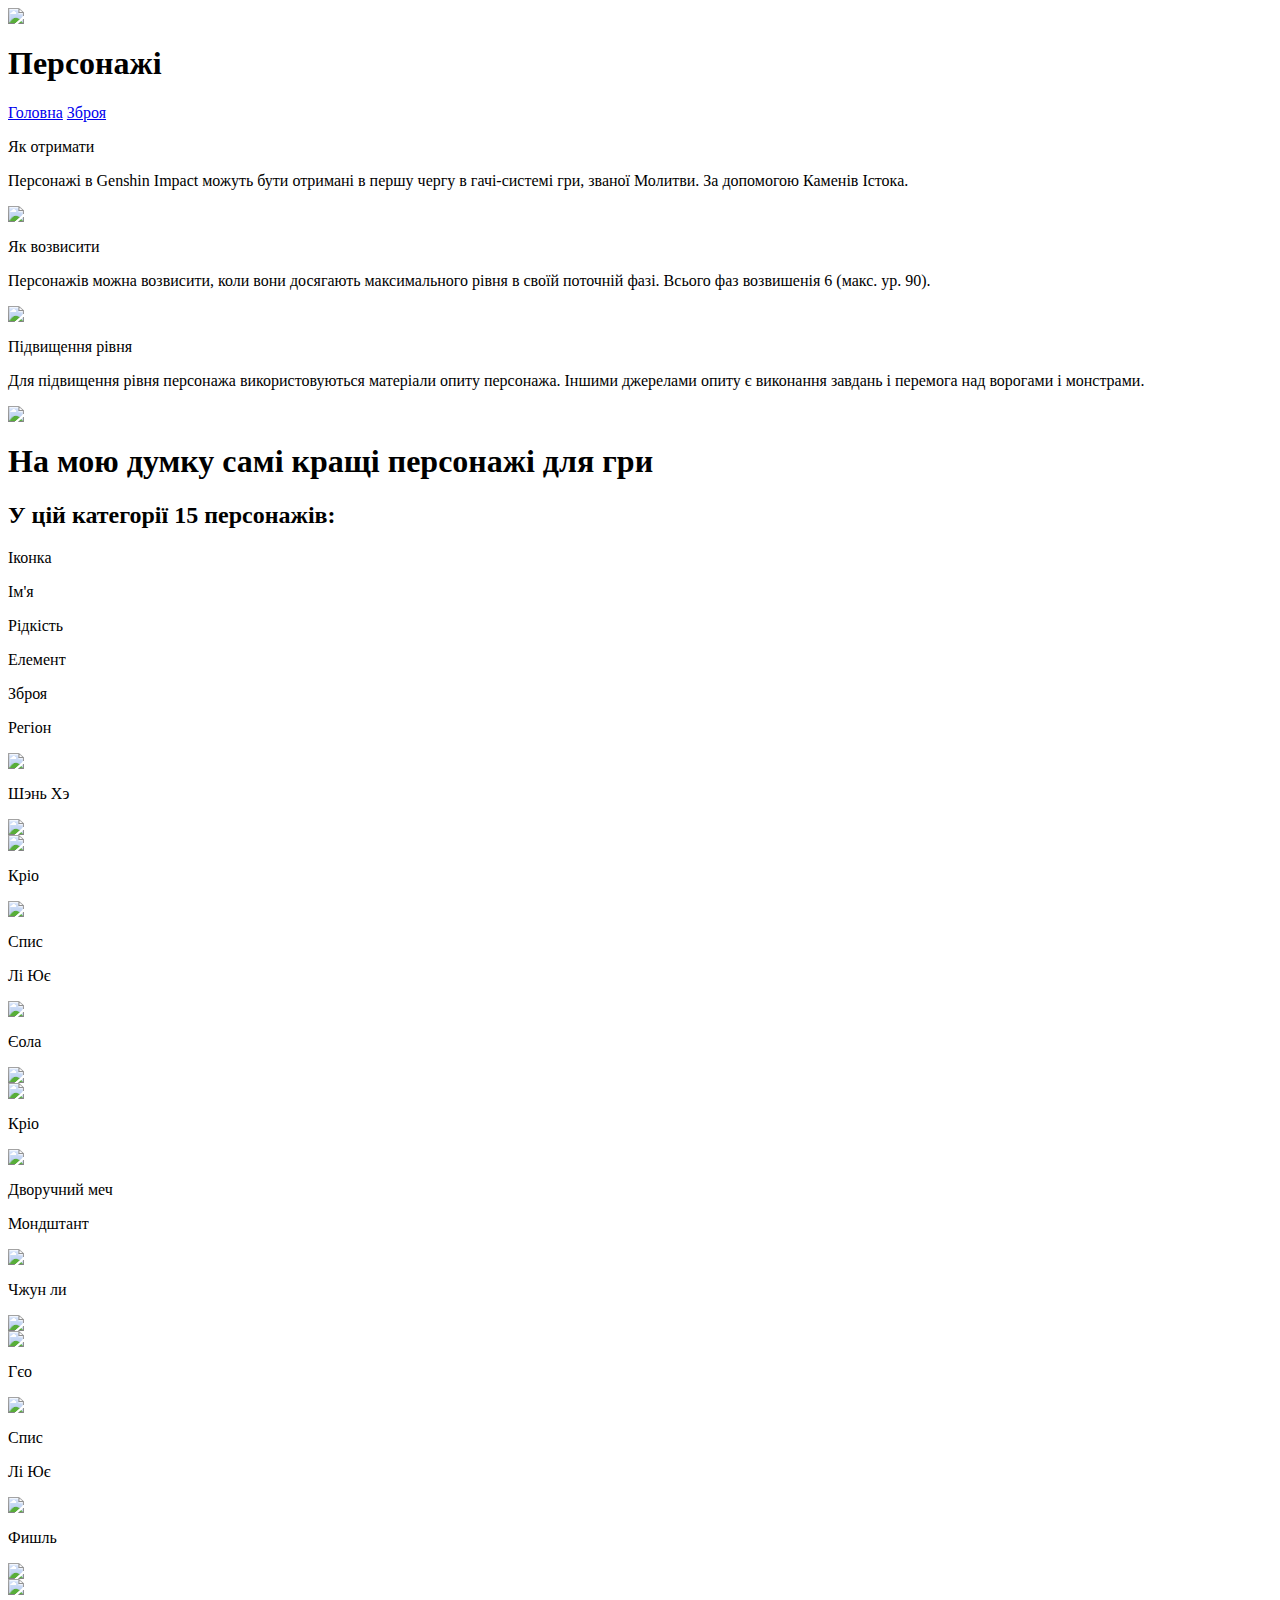
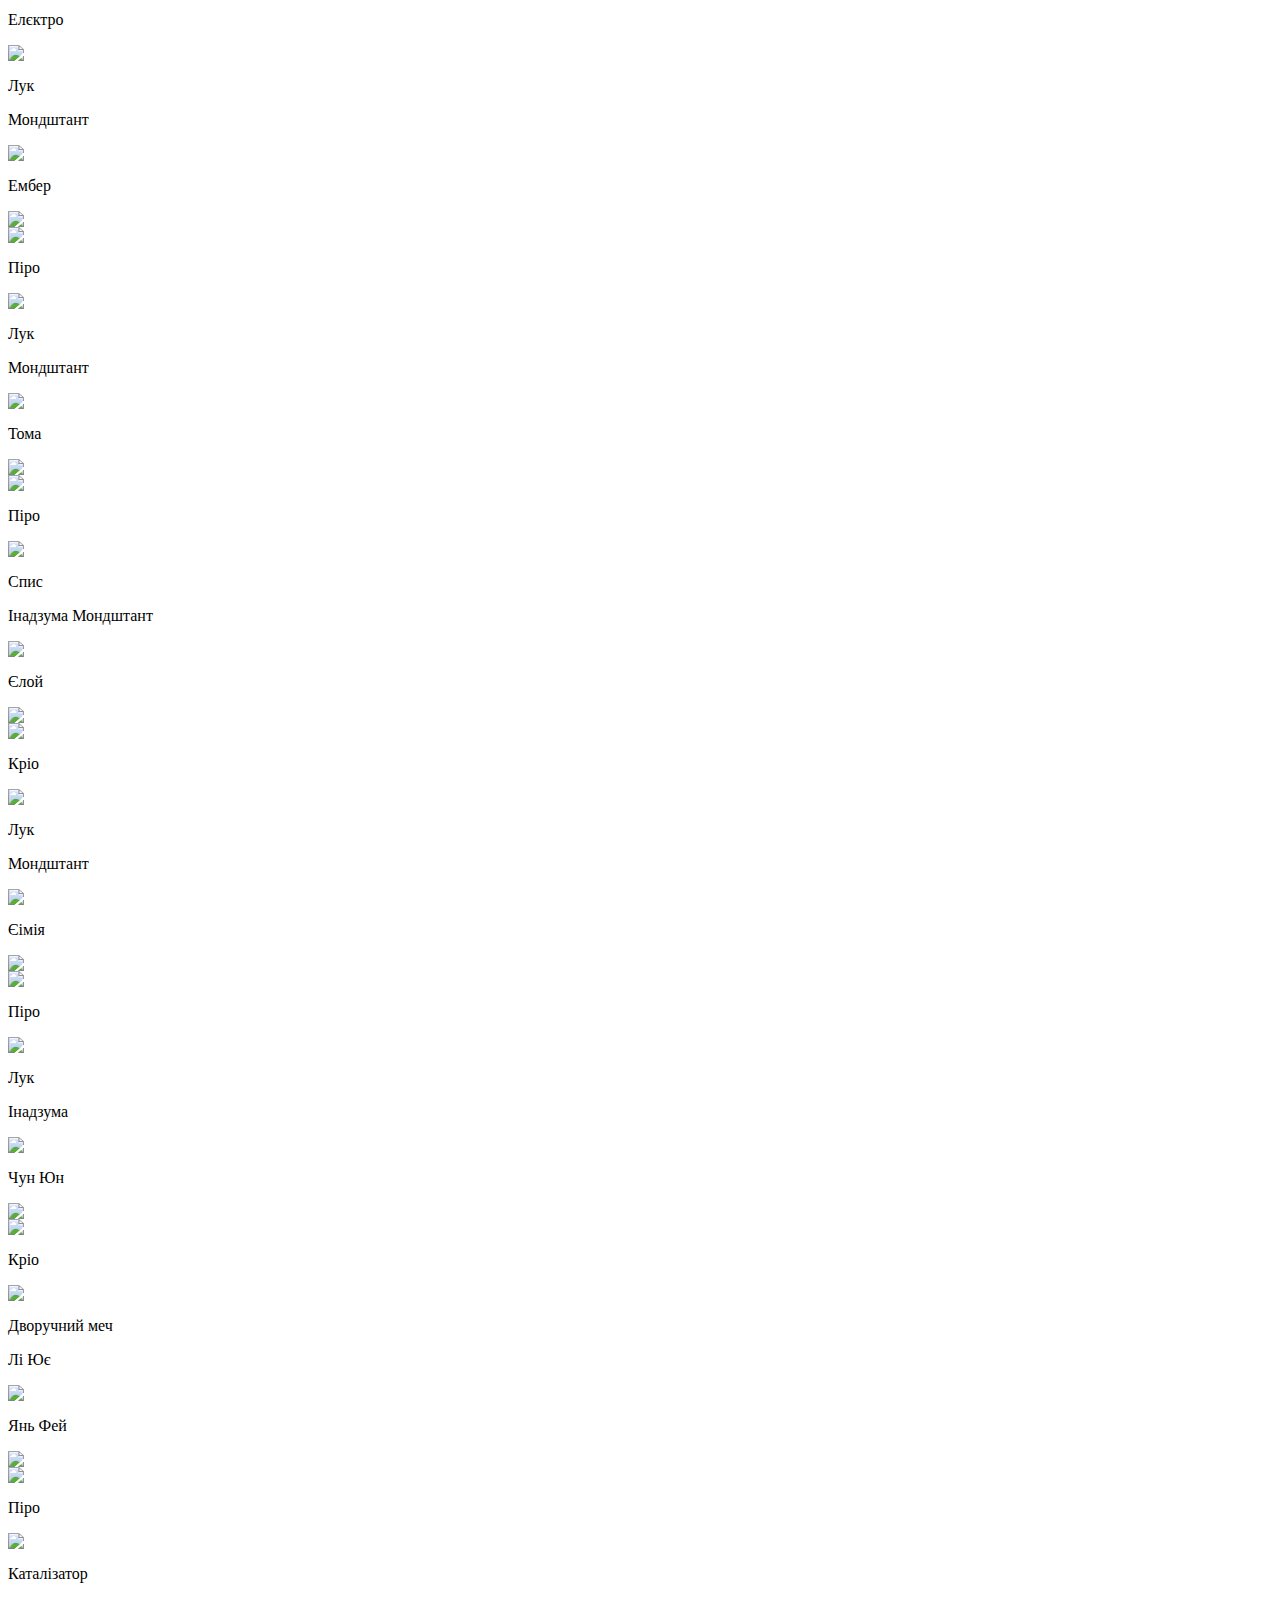
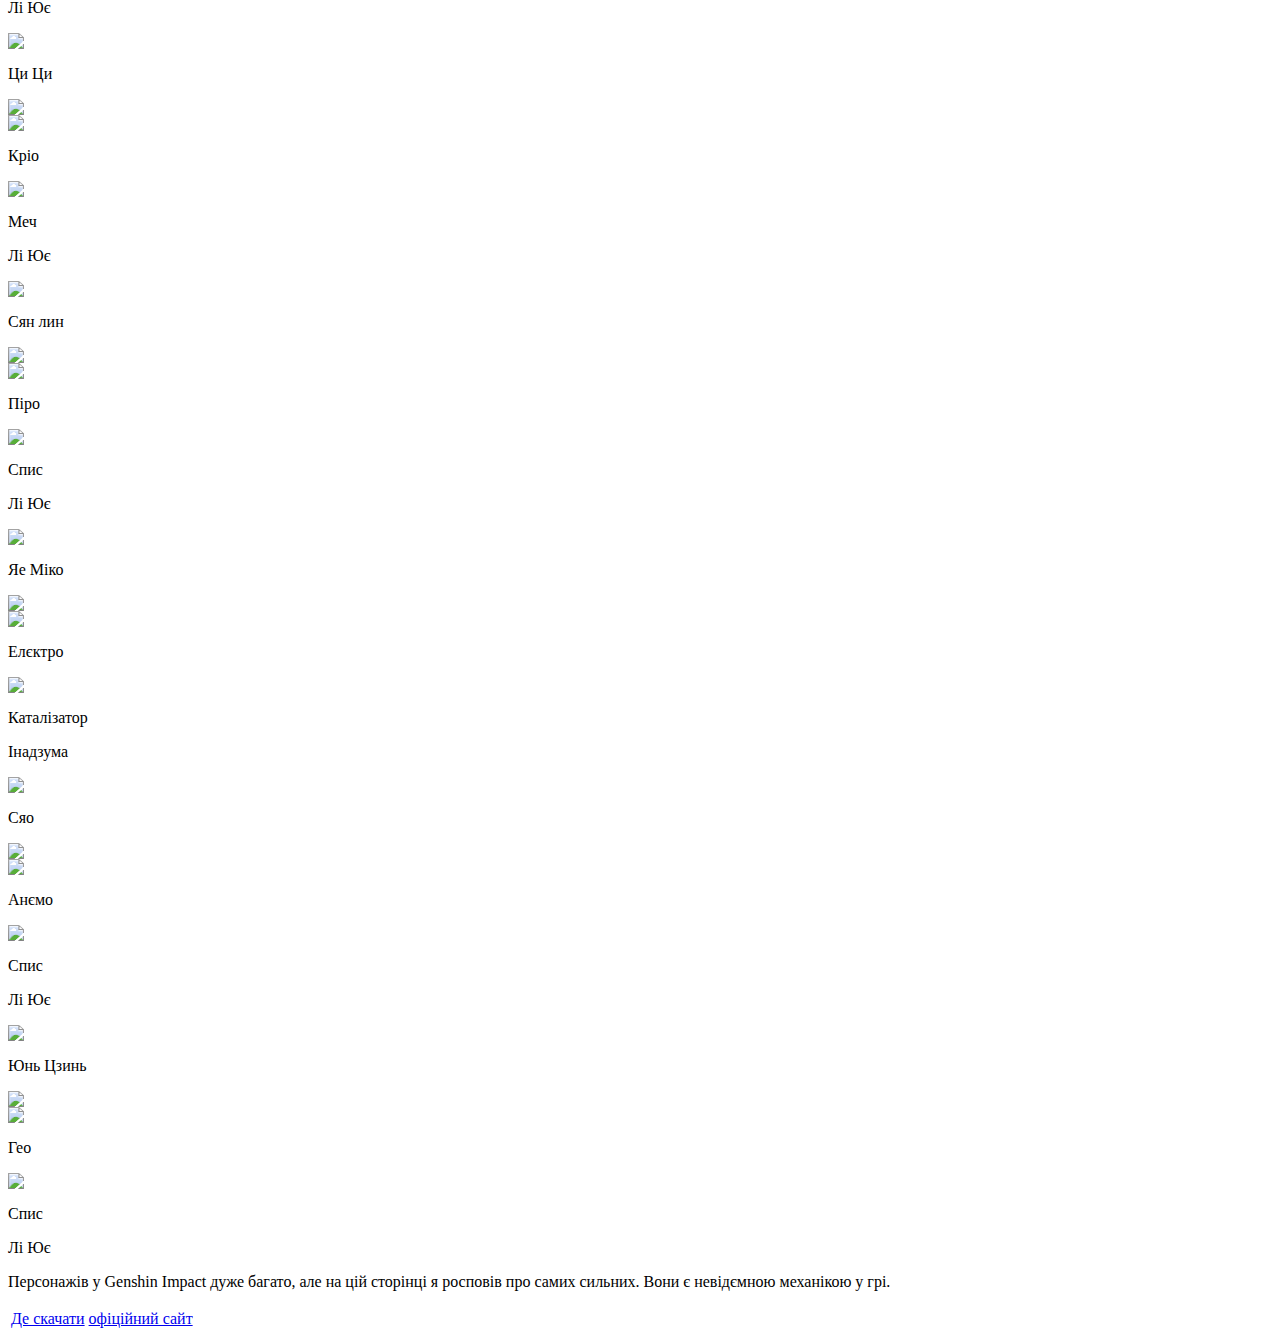
==== index_p.html @ d6f35e0d "Update index_p.html" ====
<html>
    <head>
            <title>Genshin Impact (Персонажі)</title>
            <link rel="stylesheet"href="style.css"/>
    </head>
    <body>
        <header>
                
                <img class="genshin" src="https://drive.google.com/uc?export=veiw&id=1p4ZUdVtTkHJsbQ8g5_24UqcxrIvknkLV">
                <h1 class="one1">
                    Персонажі
                </h1>
                <nav>
                    <a class="first" href="index.html">Головна</a>
                    <a class="second" href="index_z.html">Зброя</a>
                </nav>
                <section>
                        <article>
                <p class="p1">
                     Як отримати   
                </p>
                <p>     
                        Персонажі в Genshin Impact можуть бути отримані в першу чергу в гачі-системі гри, званої Молитви. За допомогою Каменів Істока.
                </p> 
                <img class="abob1" src="https://drive.google.com/uc?export=veiw&id=17YSU_qwXMOiRhlnSc8pZ1uRuV0LFJIcR">
        </article>
        <article>
                <p class="p2">
                    Як возвисити
                </p>
                <p>
                        Персонажів можна возвисити, коли вони досягають максимального рівня в своїй поточній фазі. Всього фаз возвишенія 6 (макс. ур. 90).
                </p>
                <img class="abob2" src="https://drive.google.com/uc?export=veiw&id=1kCzkqZMKEmtB1D2wuMgNe4cEnUPHq1lF">
        </article>
        <article>
                <p class="p3">
                        Підвищення рівня
                <p>
                        
                        Для підвищення рівня персонажа використовуються матеріали опиту персонажа. Іншими джерелами опиту є виконання завдань і перемога над ворогами і монстрами.
                </p>
                <img class="abob3" src="https://drive.google.com/uc?export=veiw&id=1jlx1Q8W-4GUaXt1lC5eJy2vMBvVUrsi8">
        </article>
        </section>
        </header>
        <main>
                <h1 class="h1">
                        На мою думку самі кращі персонажі для гри
                </h1>
                <h2>
                        У цій категорії 15 персонажів:
                </h2>
                <section class="onetwo">
                    <article>
                        <p class="boom1">
                            Іконка
                        </p>
                    </article>
                    <article>
                            <p class="boom2">
                                Ім'я
                            </p>
                        </article>
                        <article>
                                <p class="boom3">
                                    Рідкість
                                </p>
                            </article>
                            <article>
                                    <p class="boom4">
                                        Елемент
                                    </p>
                                </article>
                                <article>
                                        <p class="boom5">
                                            Зброя
                                        </p>
                                    </article>
                                    <article>
                                            <p class="boom6">
                                                Регіон
                                            </p>
                                        </article>
                </section>
                <section>
                    <article class="article1">
                        <img class="img1" src="https://drive.google.com/uc?export=veiw&id=1aKARiVFKELa47JCKua1QG9Shp4vJ0HCd">
                    </article>
                    <article class="article2">
                        <p class="text1">
                                Шэнь Хэ
                        </p>
                        </article>
                        <article class="article3">
                            <img class="img2" src="https://drive.google.com/uc?export=veiw&id=1CC1ENBjKKXfKJ4lS-BvY6xwUg_LiwcNk">
                            </article>
                            <article class="article4">
                                <img class="img3" src="https://drive.google.com/uc?export=veiw&id=13_Fn3rcXTz1vGnaLEDtFy23VfFHHt6nj">
                                <p class="text2">
                                        Кріо
                                </p>
                                </article>
                                <article class="article5">
                                    <img class="img4" src="https://drive.google.com/uc?export=veiw&id=1qRRYfTU_uJmHgDGOxeXbNxKUTwKBGj9Q">
                                    <p class="text3">
                                            Спис
                                    </p>
                                    </article>
                                    <article class="article6">
                                        <p class="text4">
                                                Лі Ює
                                        </p>
                                        </article>
                </section>
                <section>
                        <article class="article1">
                            <img class="img1" src="https://drive.google.com/uc?export=veiw&id=1DMVlZSMjH-RB1jYyM2caC46m2xD_fflL">
                        </article>
                        <article class="article2">
                            <p class="text1">
                                    Єола
                            </p>
                            </article>
                            <article class="article3">
                                <img class="img2" src="https://drive.google.com/uc?export=veiw&id=1CC1ENBjKKXfKJ4lS-BvY6xwUg_LiwcNk">
                                </article>
                                <article class="article4">
                                    <img class="img3" src="https://drive.google.com/uc?export=veiw&id=13_Fn3rcXTz1vGnaLEDtFy23VfFHHt6nj">
                                    <p class="text2">
                                            Кріо
                                    </p>
                                    </article>
                                    <article class="article9">
                                        <img class="img4" src="https://drive.google.com/uc?export=veiw&id=1v-urnw-0d28KAWF14zaL5YX9cW_Vx82z">
                                        <p class="text3">
                                                Дворучний меч
                                        </p>
                                        </article>
                                        <article class="article10">
                                            <p class="text45">
                                                    Мондштант
                                            </p>
                                            </article>
                    </section>
                    <section>
                            <article class="article1">
                                <img class="img1" src="https://drive.google.com/uc?export=veiw&id=15iijq3sIo5VD7zujpVK4lnM7uK4fL4ef">
                            </article>
                            <article class="article2">
                                <p class="text1">
                                        Чжун ли
                                </p>
                                </article>
                                <article class="article3">
                                    <img class="img2" src="https://drive.google.com/uc?export=veiw&id=1CC1ENBjKKXfKJ4lS-BvY6xwUg_LiwcNk">
                                    </article>
                                    <article class="article4">
                                        <img class="img3" src="https://drive.google.com/uc?export=veiw&id=1Z67B91KYCeiCYyIN9i8FyOoZDBbpiy00">
                                        <p class="text2">
                                                Гєо
                                        </p>
                                        </article>
                                        <article class="article5">
                                            <img class="img4" src="https://drive.google.com/uc?export=veiw&id=1qRRYfTU_uJmHgDGOxeXbNxKUTwKBGj9Q">
                                            <p class="text3">
                                                    Спис
                                            </p>
                                            </article>
                                            <article class="article6">
                                                <p class="text4">
                                                        Лі Ює
                                                </p>
                                                </article>
                </section>
                <section>
                        <article class="article1">
                            <img class="img1" src="https://drive.google.com/uc?export=veiw&id=1jPyaniiPyn87b4rUn7e2YRocAq_PLyCi">
                        </article>
                        <article class="article2">
                            <p class="text1">
                                    Фишль
                            </p>
                            </article>
                            <article class="article3">
                                <img class="img2" src="https://drive.google.com/uc?export=veiw&id=1xSxVjs7siPWURUxGlCOcQBkL05YX86he">
                                </article>
                                <article class="article4">
                                    <img class="img3" src="https://drive.google.com/uc?export=veiw&id=1UJA-p5UUSyyxwsPmflFkbO9WwuUjkBzm">
                                    <p class="text2">
                                            Елєктро
                                    </p>
                                    </article>
                                    <article class="article5">
                                        <img class="img4" src="https://drive.google.com/uc?export=veiw&id=1hSRAPPsU1GNkerDhA7kmOIO0X73YU4g0">
                                        <p class="text3">
                                                Лук
                                        </p>
                                        </article>
                                        <article class="article6">
                                            <p class="text4">
                                                    Мондштант
                                            </p>
                                            </article>
                    </section>
                    <section>
                            <article class="article1">
                                <img class="img1" src="https://drive.google.com/uc?export=veiw&id=1eqRwQH5YqpnDKKGCw5aTbWJulQO2hLyl">
                            </article>
                            <article class="article2">
                                <p class="text1">
                                        Ембер
                                </p>
                                </article>
                                <article class="article3">
                                    <img class="img2" src="https://drive.google.com/uc?export=veiw&id=1xSxVjs7siPWURUxGlCOcQBkL05YX86he">
                                    </article>
                                    <article class="article4">
                                        <img class="img3" src="https://drive.google.com/uc?export=veiw&id=1Thfypl9hOpvKMbD3Hr1mkHpaxERgIFSz">
                                        <p class="text2">
                                                Піро
                                        </p>
                                        </article>
                                        <article class="article5">
                                            <img class="img4" src="https://drive.google.com/uc?export=veiw&id=1hSRAPPsU1GNkerDhA7kmOIO0X73YU4g0">
                                            <p class="text3">
                                                    Лук
                                            </p>
                                            </article>
                                            <article class="article6">
                                                <p class="text4">
                                                        Мондштант
                                                </p>
                                                </article>
                        </section>
                        <section>
                                <article class="article1">
                                    <img class="img1" src="https://drive.google.com/uc?export=veiw&id=1fgbpzkAmJNpz8CeEP0RR0LRYRJ-qF8_6">
                                </article>
                                <article class="article2">
                                    <p class="text1">
                                            Тома
                                    </p>
                                    </article>
                                    <article class="article3">
                                        <img class="img2" src="https://drive.google.com/uc?export=veiw&id=1xSxVjs7siPWURUxGlCOcQBkL05YX86he">
                                        </article>
                                        <article class="article4">
                                            <img class="img3" src="https://drive.google.com/uc?export=veiw&id=1Thfypl9hOpvKMbD3Hr1mkHpaxERgIFSz">
                                            <p class="text2">
                                                    Піро
                                            </p>
                                            </article>
                                            <article class="article15">
                                                <img class="img4" src="https://drive.google.com/uc?export=veiw&id=1qRRYfTU_uJmHgDGOxeXbNxKUTwKBGj9Q">
                                                <p class="text312">
                                                        Спис
                                                </p>
                                                </article>
                                                <article class="article6">
                                                    <p class="text4">
                                                            Інадзума
                                                            Мондштант
                                                    </p>
                                                    </article>
                            </section>
                            <section>
                                    <article class="article1">
                                        <img class="img1" src="https://drive.google.com/uc?export=veiw&id=1drxln36iXXp9gABwY4Z_szkx6lStShpi">
                                    </article>
                                    <article class="article2">
                                        <p class="text1">
                                            Єлой
                                        </p>
                                        </article>
                                        <article class="article3">
                                            <img class="img2" src="https://drive.google.com/uc?export=veiw&id=1CC1ENBjKKXfKJ4lS-BvY6xwUg_LiwcNk">
                                            </article>
                                            <article class="article4">
                                                <img class="img3" src="https://drive.google.com/uc?export=veiw&id=13_Fn3rcXTz1vGnaLEDtFy23VfFHHt6nj">
                                                <p class="text2">
                                                        Кріо
                                                </p>
                                                </article>
                                                <article class="article5">
                                                    <img class="img4" src="https://drive.google.com/uc?export=veiw&id=1hSRAPPsU1GNkerDhA7kmOIO0X73YU4g0">
                                                    <p class="text3">
                                                            Лук
                                                    </p>
                                                    </article>
                                                    <article class="article6">
                                                        <p class="text4">
                                                                Мондштант
                                                        </p>
                                                        </article>
                                </section>
                                <section>
                                        <article class="article1">
                                            <img class="img1" src="https://drive.google.com/uc?export=veiw&id=1MTKitHP7m8shYie7GR4qBbg2Rui4x1yu">
                                        </article>
                                        <article class="article2">
                                            <p class="text1">
                                                    Єімія
                                            </p>
                                            </article>
                                            <article class="article3">
                                                <img class="img2" src="https://drive.google.com/uc?export=veiw&id=1CC1ENBjKKXfKJ4lS-BvY6xwUg_LiwcNk">
                                                </article>
                                                <article class="article4">
                                                    <img class="img3" src="https://drive.google.com/uc?export=veiw&id=1Thfypl9hOpvKMbD3Hr1mkHpaxERgIFSz">
                                                    <p class="text2">
                                                            Піро
                                                    </p>
                                                    </article>
                                                    <article class="article5">
                                                        <img class="img4" src="https://drive.google.com/uc?export=veiw&id=1hSRAPPsU1GNkerDhA7kmOIO0X73YU4g0">
                                                        <p class="text3">
                                                                Лук
                                                        </p>
                                                        </article>
                                                        <article class="article6">
                                                            <p class="text4">
                                                                    Інадзума
                                                            </p>
                                                            </article>
                                    </section>
                                    <section>
                                            <article class="article1">
                                                <img class="img1" src="https://drive.google.com/uc?export=veiw&id=1ha08qmJ3ect6Olwp9mV-zCX3o7lh_CSu">
                                            </article>
                                            <article class="article2">
                                                <p class="text1">
                                                        Чун Юн
                                                </p>
                                                </article>
                                                <article class="article3">
                                                    <img class="img2" src="https://drive.google.com/uc?export=veiw&id=1xSxVjs7siPWURUxGlCOcQBkL05YX86he">
                                                    </article>
                                                    <article class="article4">
                                                        <img class="img3" src="https://drive.google.com/uc?export=veiw&id=13_Fn3rcXTz1vGnaLEDtFy23VfFHHt6nj">
                                                        <p class="text2">
                                                                Кріо
                                                        </p>
                                                        </article>
                                                        <article class="article9">
                                                            <img class="img4" src="https://drive.google.com/uc?export=veiw&id=1v-urnw-0d28KAWF14zaL5YX9cW_Vx82z">
                                                            <p class="text3">
                                                                    Дворучний меч
                                                            </p>
                                                            </article>
                                                            <article class="article10">
                                                                <p class="text45">
                                                                        Лі Ює
                                                                </p>
                                                                </article>
                                        </section>
                                        <section class="none">
                                                <article class="article1">
                                                    <img class="img1121" src="https://drive.google.com/uc?export=veiw&id=1SEBe-6OLs7m5HNI0YUCZ1ohyMShi0RQr">
                                                </article>
                                                <article class="article2">
                                                    <p class="text1">
                                                            Янь Фей
                                                    </p>
                                                    </article>
                                                    <article class="article3">
                                                        <img class="img22" src="https://drive.google.com/uc?export=veiw&id=1xSxVjs7siPWURUxGlCOcQBkL05YX86he">
                                                        </article>
                                                        <article class="article4">
                                                            <img class="img32" src="https://drive.google.com/uc?export=veiw&id=1Thfypl9hOpvKMbD3Hr1mkHpaxERgIFSz">
                                                            <p class="text2">
                                                                    Піро
                                                            </p>
                                                            </article>
                                                            <article class="article5">
                                                                <img class="img42" src="https://drive.google.com/uc?export=veiw&id=1hqYBwZ6wr1DgsBfiE1qyW9u0QIq3PXQa">
                                                                <p class="text3">
                                                                        Каталізатор
                                                                </p>
                                                                </article>
                                                                <article class="article6">
                                                                    <p class="text4">
                                                                            Лі Ює
                                                                    </p>
                                                                    </article>
                                            </section>
                                            <section>
                                                    <article class="article1">
                                                        <img class="img1" src="https://drive.google.com/uc?export=veiw&id=1f6WIOq35FYFtoaq60iZ4LuqDo3-9dFLF">
                                                    </article>
                                                    <article class="article2">
                                                        <p class="text1">
                                                                Ци Ци
                                                        </p>
                                                        </article>
                                                        <article class="article3">
                                                            <img class="img2" src="https://drive.google.com/uc?export=veiw&id=1CC1ENBjKKXfKJ4lS-BvY6xwUg_LiwcNk">
                                                            </article>
                                                            <article class="article4">
                                                                <img class="img3" src="https://drive.google.com/uc?export=veiw&id=13_Fn3rcXTz1vGnaLEDtFy23VfFHHt6nj">
                                                                <p class="text2">
                                                                        Кріо
                                                                </p>
                                                                </article>
                                                                <article class="article5">
                                                                    <img class="img4" src="https://drive.google.com/uc?export=veiw&id=1ZpqfYDKhBV0AtejqmOPBpYu8qi4iupUk">
                                                                    <p class="text13">
                                                                            Меч
                                                                    </p>
                                                                    </article>
                                                                    <article class="article6">
                                                                        <p class="text4">
                                                                                Лі Ює
                                                                        </p>
                                                                        </article>
                                                </section>
                                                <section>
                                                        <article class="article1">
                                                            <img class="img1" src="https://drive.google.com/uc?export=veiw&id=1c21NHjqqjS7vX_1iZSgXMwJzGtSagDj2">
                                                        </article>
                                                        <article class="article2">
                                                            <p class="text1">
                                                                    Сян лин
                                                            </p>
                                                            </article>
                                                            <article class="article3">
                                                                <img class="img2" src="https://drive.google.com/uc?export=veiw&id=1xSxVjs7siPWURUxGlCOcQBkL05YX86he">
                                                                </article>
                                                                <article class="article4">
                                                                    <img class="img3" src="https://drive.google.com/uc?export=veiw&id=1Thfypl9hOpvKMbD3Hr1mkHpaxERgIFSz">
                                                                    <p class="text2">
                                                                            Піро
                                                                    </p>
                                                                    </article>
                                                                    <article class="article5">
                                                                        <img class="img4" src="https://drive.google.com/uc?export=veiw&id=1qRRYfTU_uJmHgDGOxeXbNxKUTwKBGj9Q">
                                                                        <p class="text3">
                                                                                Спис
                                                                        </p>
                                                                        </article>
                                                                        <article class="article6">
                                                                            <p class="text4">
                                                                                    Лі Ює
                                                                            </p>
                                                                            </article>
                                                    </section>
                                                    <section class="none">
                                                            <article class="article112">
                                                                <img class="img112" src="https://drive.google.com/uc?export=veiw&id=1nsBV74Ogon3sZL3NWwvqeqepCgQQoesP">
                                                            </article>
                                                            <article class="article2">
                                                                <p class="text1">
                                                                        Яе Міко
                                                                </p>
                                                                </article>
                                                                <article class="article3">
                                                                    <img class="img22" src="https://drive.google.com/uc?export=veiw&id=1CC1ENBjKKXfKJ4lS-BvY6xwUg_LiwcNk">
                                                                    </article>
                                                                    <article class="article4">
                                                                        <img class="img32" src="https://drive.google.com/uc?export=veiw&id=1UJA-p5UUSyyxwsPmflFkbO9WwuUjkBzm">
                                                                        <p class="text2">
                                                                                Елєктро
                                                                        </p>
                                                                        </article>
                                                                        <article class="article5">
                                                                            <img class="img42" src="https://drive.google.com/uc?export=veiw&id=1hqYBwZ6wr1DgsBfiE1qyW9u0QIq3PXQa">
                                                                            <p class="text3">
                                                                                    Каталізатор
                                                                            </p>
                                                                            </article>
                                                                            <article class="article6">
                                                                                <p class="text4">
                                                                                        Інадзума
                                                                                </p>
                                                                                </article>
                                                        </section>
                                                        <section>
                                                                <article class="article1">
                                                                    <img class="img1" src="https://drive.google.com/uc?export=veiw&id=1QN9YK8LrwKrmUxyvHdm0mmO7fzRRHixd">
                                                                </article>
                                                                <article class="article2">
                                                                    <p class="text1">
                                                                            Сяо
                                                                    </p>
                                                                    </article>
                                                                    <article class="article3">
                                                                        <img class="img2" src="https://drive.google.com/uc?export=veiw&id=1CC1ENBjKKXfKJ4lS-BvY6xwUg_LiwcNk">
                                                                        </article>
                                                                        <article class="article4">
                                                                            <img class="img3" src="https://drive.google.com/uc?export=veiw&id=1vC9ttYeVOeE7Lzb4q6o76ls0vcIGdB6w">
                                                                            <p class="text2">
                                                                                    Анємо
                                                                            </p>
                                                                            </article>
                                                                            <article class="article5">
                                                                                <img class="img4" src="https://drive.google.com/uc?export=veiw&id=1qRRYfTU_uJmHgDGOxeXbNxKUTwKBGj9Q">
                                                                                <p class="text3">
                                                                                        Спис
                                                                                </p>
                                                                                </article>
                                                                                <article class="article6">
                                                                                    <p class="text4">
                                                                                            Лі Ює
                                                                                    </p>
                                                                                    </article>
                                                            </section>
                                                            <section>
                                                                    <article class="article1">
                                                                        <img class="img1" src="https://drive.google.com/uc?export=veiw&id=1XonlRFhL0Kn9SwpVzdub2ojCAiI6-cRD">
                                                                    </article>
                                                                    <article class="article2">
                                                                        <p class="text1">
                                                                                Юнь Цзинь
                                                                        </p>
                                                                        </article>
                                                                        <article class="article3">
                                                                            <img class="img2" src="https://drive.google.com/uc?export=veiw&id=1xSxVjs7siPWURUxGlCOcQBkL05YX86he">
                                                                            </article>
                                                                            <article class="article4">
                                                                                <img class="img3" src="https://drive.google.com/uc?export=veiw&id=1Z67B91KYCeiCYyIN9i8FyOoZDBbpiy00">
                                                                                <p class="text2">
                                                                                        Гео
                                                                                </p>
                                                                                </article>
                                                                                <article class="article5">
                                                                                    <img class="img4" src="https://drive.google.com/uc?export=veiw&id=1qRRYfTU_uJmHgDGOxeXbNxKUTwKBGj9Q">
                                                                                    <p class="text3">
                                                                                            Спис
                                                                                    </p>
                                                                                    </article>
                                                                                    <article class="article6">
                                                                                        <p class="text4">
                                                                                                Лі Ює
                                                                                        </p>
                                                                                        </article>
                                                                </section>
                    
                
        </main>
        <footer>
                <p class="abob10">
                        Персонажів у Genshin Impact дуже багато, але на цій сторінці я росповів про самих сильних. Вони є невідємною механікою у грі.
                </p>
                <section>
                        <table>
                            <tr>
                                <td> <p class="two22222"> <a href="https://genshin.hoyoverse.com/en/"> Де скачати </a></p> </td>
                                <td> <p class="three33333"> <a href="https://genshin.hoyoverse.com/en/home"> офіційний сайт </a></p> </td>
                            </tr>
                        </table>
                    </section> 
        </footer>
    </body>
</html>
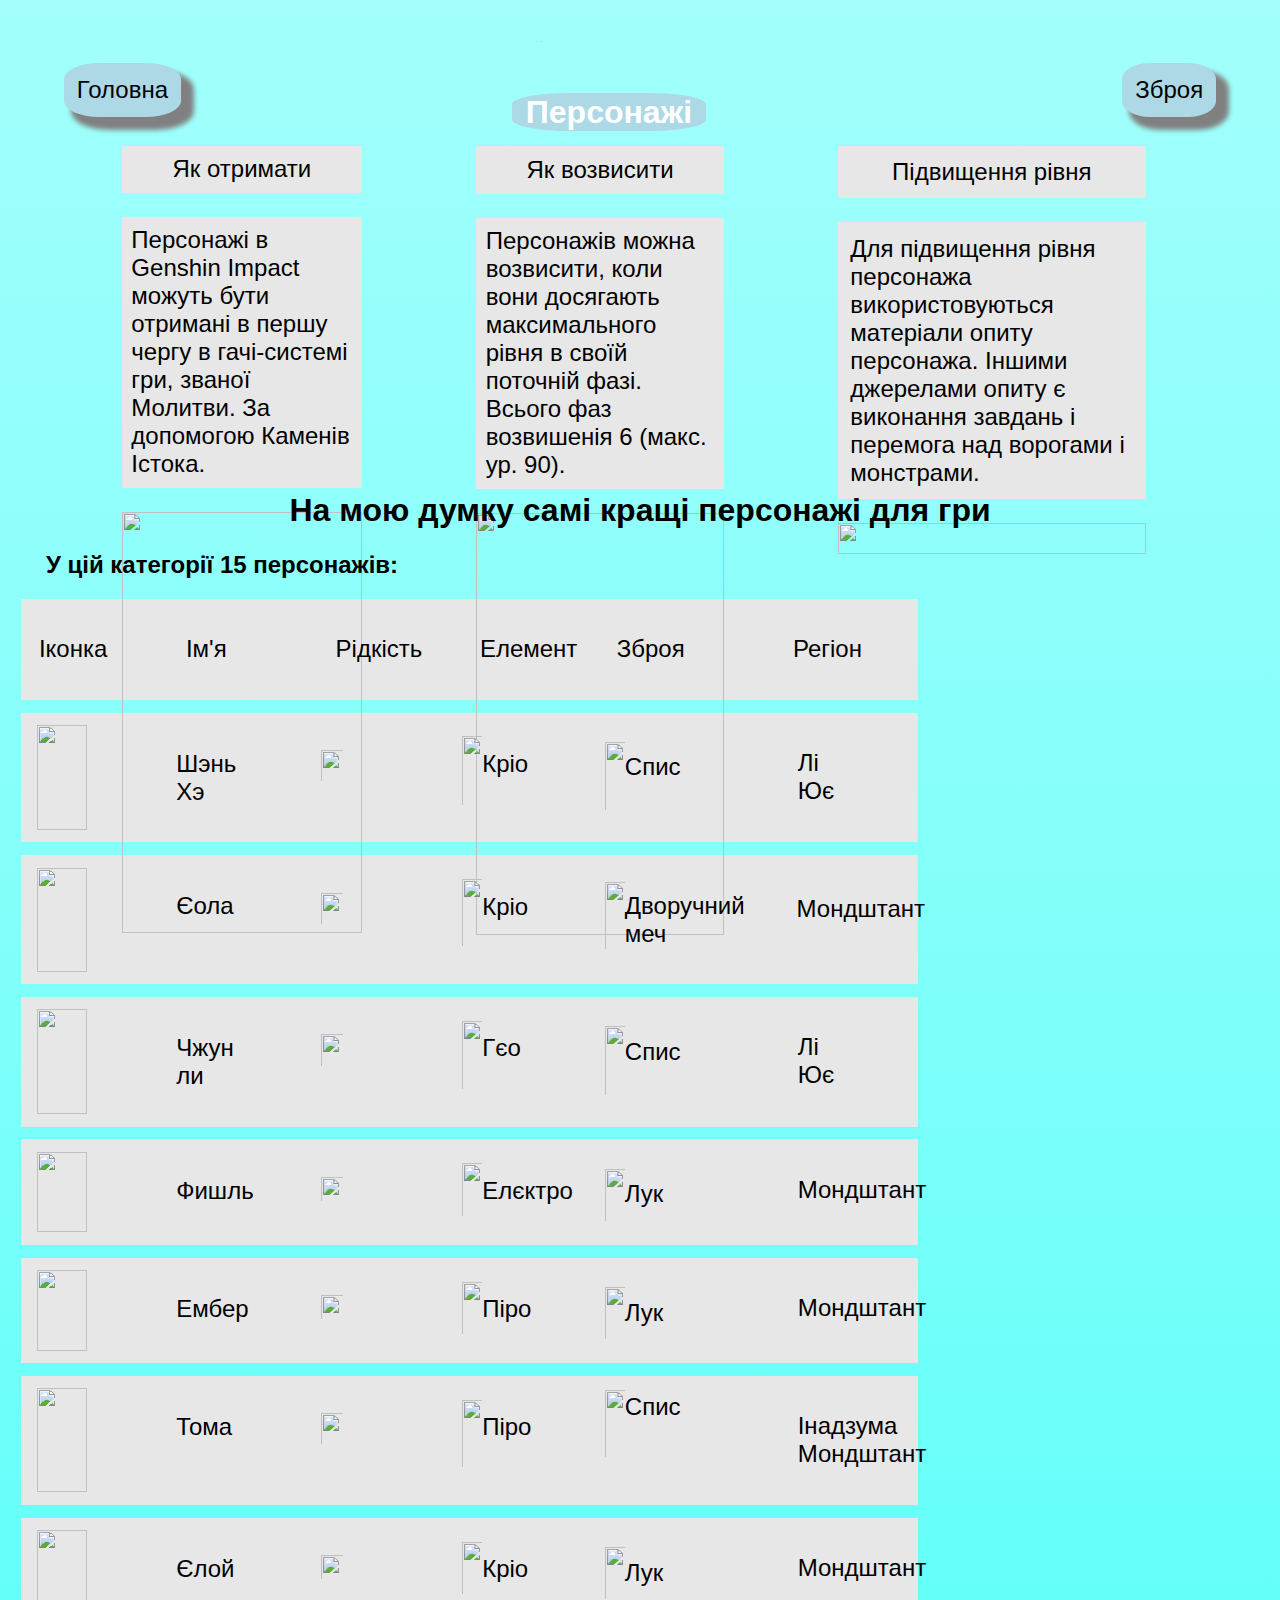
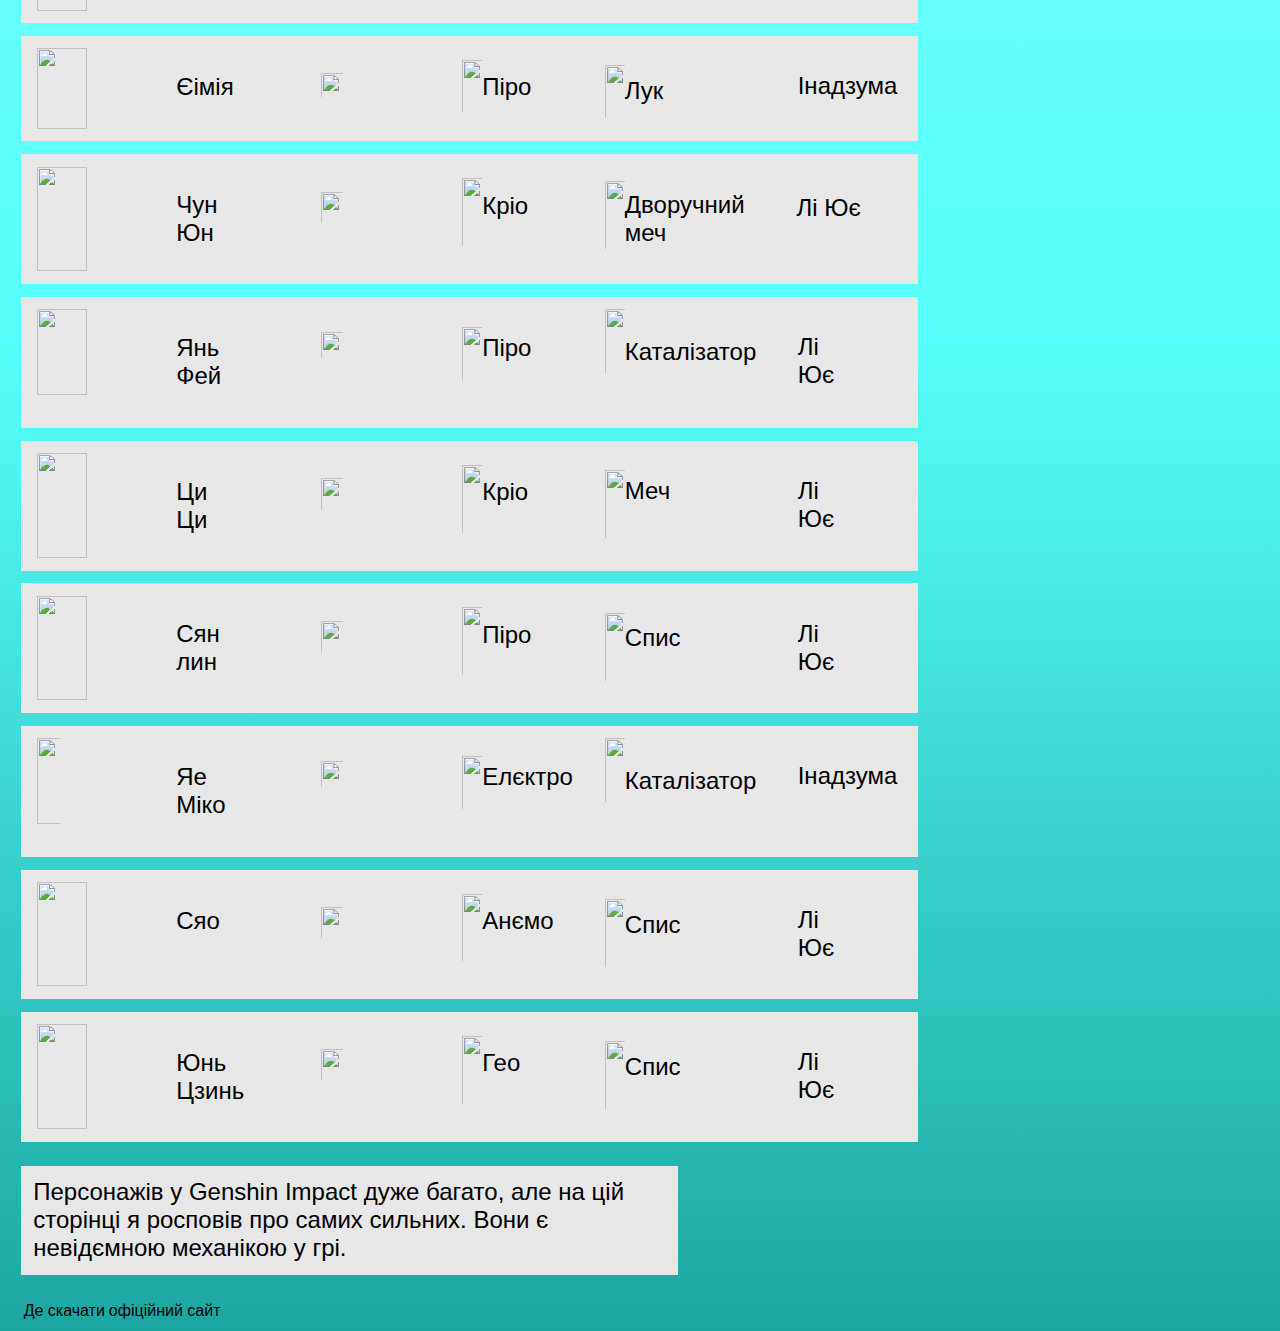
==== commit 9dd648b4: "Update index_p.html" ====
--- a/index_p.html
+++ b/index_p.html
@@ -1,7 +1,7 @@
 <html>
     <head>
             <title>Genshin Impact (Персонажі)</title>
-            <link rel="stylesheet"href="style.css"/>
+            <link rel="stylesheet"href="style_p.css"/>
     </head>
     <body>
         <header>
--- a/style_p.css
+++ b/style_p.css
@@ -0,0 +1,435 @@
+main section {
+    display: flex;
+    padding: 1%;
+    background-color: E7E7E7;
+    margin: 1% 0% 0% 0%;
+    width: 70%;
+    display: grid;
+    grid-template-columns:  0.4fr 0.4fr 0.4fr 0.4fr 0.5fr 0.4fr;
+}
+.img1 {
+    width: 60%;
+    height: 100%;
+    image-rendering: pixelated;
+}
+.text1 {
+    margin-left: 0%;
+    width: 100%;
+}
+.img2 {
+    width: 600%;
+    height: 600%;
+    margin-top: 110%;
+}
+main section article {
+    display: flex;
+    margin-left: 3%;
+}
+.img4 {
+    width: 1300%;
+    height: 1300%;
+    margin-top: 60%;
+}
+.img3 {
+    width: 1300%;
+    height: 1300%;
+    margin-top: 50%;
+}
+section {
+    width: 90%;
+}
+.articl1{
+    width: 16%;
+}
+.article2 {
+    width: 16%;
+    height: 5%;
+    margin-left: 1%;
+    margin-top: 0.5%;
+}
+.article3 {
+    width: 16%;
+    height: 5%;
+}
+.article4 {
+    width: 16%;
+    height: 5%;
+}
+.article5 {
+    width: 16%;
+    height: 5%;
+}
+.article6 {
+    width: 16%;
+    height: 5%;
+    margin-left: 15%;
+}
+.text1 {
+    font-size: 150%;
+    font-family: sans-serif;
+    width: 100%;
+}
+.img5 {
+    width: 600%;
+    height: 600%;
+    margin-top: 50%;
+}
+.img6 {
+    width: 60%;
+    height: 60%;
+}
+.img7 {
+    width: 50%;
+    height: 50%;
+}
+.img8 {
+    width: 100%;
+    height: 100%;
+}
+.img9 {
+    width: 50%;
+    height: 50%;
+}
+.text2 {
+    font-size: 150%;
+    font-family: sans-serif;
+    margin-top: 110%;
+}
+
+.img11 {
+    width: 500%;
+    height: 100%;
+}
+.text3 {
+    font-size: 150%;
+    font-family: sans-serif;
+    margin-top: 100%;
+}
+.img12 {
+    width: 70%;
+    height: 70%;
+}
+.text13 {
+    margin-left: 0%;
+    font-size: 150%;
+    font-family: sans-serif;
+    width: 50%;
+    height: 50%;
+}
+.img13 {
+    width: 60%;
+    height: 60%;
+}
+
+.article9 {
+    width: 13.5%;
+    height: 5%;
+}
+.article10 {
+    margin-left: 2.5%;
+}
+.text4 {
+    font-size: 150%;
+    font-family: sans-serif;
+}
+.article15 {
+    width: 9%;
+    height: 5%;
+}
+.article15 img {
+    margin-top: 10%;
+}
+.article15 p {
+    margin-top: 30%;
+}
+.onetwo {
+    background-color: white;
+    width: 70%;
+}
+.onetwo article {
+    margin-left: 4%;
+}
+.onetwo p {
+    font-size: 150%;
+    font-family: sans-serif;
+}
+.boom2 {
+    margin-left: 4%;
+}
+.boom3 {
+    margin-left: 10%;
+}
+.boom4 {
+    margin-left: 12%;
+}
+.boom5 {
+    margin-left: 6%;
+}
+.boom6 {
+    margin-left: 8%;
+}
+.one1 {
+    font-family: sans-serif;
+    text-align: center;
+    width: 15%;
+    height: 4%;
+    position: absolute;
+    left: 40%;
+    top: 8%;
+    color: white;
+    background-color: lightblue;
+    padding: 0%;
+    border: 1px solid lightblue;
+    border-radius: 30%;
+}
+.genshin {
+    margin-left: 40%;
+    margin-top: 2%;
+    width: 15%;
+    height: 10%;
+    border-radius: 40%;
+}
+.two2 {
+    display: flex;
+}
+header section {
+    display: flex;
+}
+header section article .abob1 {
+    width: 100%;
+}
+header section article .abob2 {
+    width: 100%;
+}
+header section article .abob3 {
+    width: 100%;
+    height: 27%;
+}
+header section article p {
+    font-size: 150%;
+    font-family: sans-serif;
+}
+.p1 {
+    text-align: center;
+    font-size: 150%;
+    font-family: sans-serif;
+    background-color: white;
+}
+.p2 {
+    text-align: center;
+    font-size: 150%;
+    font-family: sans-serif;
+    background-color: white;
+}
+.p3 {
+    text-align: center;
+    font-size: 150%;
+    font-family: sans-serif;
+    background-color: white;
+}
+header section article {
+    margin-left: 10%;
+}
+.h1 {
+    font-family: sans-serif;
+    text-align: center;
+    margin-top: -4%;
+}
+h2 {
+    font-family: sans-serif;
+    margin-left: 3%;
+}
+header article p {
+    background-color: E7E7E7;
+    padding: 4%;
+}
+.abob10 {
+    font-size: 150%;
+    font-family: sans-serif;
+    background-color: E7E7E7;
+    padding: 1%;
+    width: 50%;
+    margin-left: 1%;
+}
+.articl1 {
+    background-color: D9D9D9;
+    padding-top: 1%;
+    padding-bottom: 1%;
+    width: 20%;
+}
+.articl2 {
+    background-color: D9D9D9;
+    padding-top: 0.1%;
+    padding-bottom: 0.1%;
+    width: 20%;
+    margin-top: 1%;
+    margin-bottom: 2%;
+}
+.image1 {
+    width: 4%;
+    height: 6%;
+    position: absolute;
+    left: 2%;
+    top: 346.8%;
+}
+.image2 {
+    width: 4%;
+    height: 6%;
+    border-radius: 50%;
+    position: absolute;
+    left: 2%;
+    top: 356.3%;
+}
+.texte1 {
+    background-color: D9D9D9;
+    padding-top: 1%;
+    padding-bottom: 1%;
+    width: 50%;
+    margin-left: 36%;
+    margin-top: 1%;
+    margin-bottom: 2%;
+    font-size: 180%;
+}
+.texte2 {
+    background-color: D9D9D9;
+    padding-top: 0.1%;
+    padding-bottom: 0.1%;
+    width: 20%;
+    margin-left: 36%;
+    margin-top: 1%;
+    margin-bottom: 2%;
+    font-size: 180%;
+}
+p a {
+    text-decoration: none;
+    color: black;
+    font-family: sans-serif;
+}
+p a:hover {
+    text-decoration: none;
+    color: black;
+    font-family: sans-serif;
+    font-size: 103%;
+    color: purple;
+}
+.second {
+    position: absolute;
+    font-size: 150%;
+    text-decoration: none;
+    color: black;
+    right: 5%;
+    font-family: sans-serif;
+    top: 7%;
+    background-color: lightblue;
+    padding: 1%;
+    border-radius: 30%;
+    box-shadow: 10px 10px 5px 3px gray;
+}
+.first {
+    position: absolute;
+    font-size: 150%;
+    text-decoration: none;
+    color: black;
+    left: 5%;
+    font-family: sans-serif;
+    top: 7%;
+    background-color: lightblue;
+    padding: 1%;
+    border-radius: 30%;
+    box-shadow: 10px 10px 5px 3px gray;
+}
+.second:hover {
+    position: absolute;
+    font-size: 160%;
+    text-decoration: none;
+    color: purple;
+    right: 5%;
+    font-family: sans-serif;
+    top: 7%;
+    background-color: lightblue;
+    padding: 1%;
+    border-radius: 30%;
+    box-shadow: 5px 5px 2px 3px gray;
+}
+.first:hover {
+    position: absolute;
+    font-size: 160%;
+    text-decoration: none;
+    color: purple;
+    left: 5%;
+    font-family: sans-serif;
+    top: 7%;
+    background-color: lightblue;
+    padding: 1%;
+    border-radius: 30%;
+    box-shadow: 5px 5px 2px 3px gray;
+}
+.two {
+    background-color: lightblue;
+    box-shadow: 1% 1% 1% 1%;
+}
+body {
+    background-image: linear-gradient(	#A2FFFB, #80FFFA, #55FFF9, #1CA6A1)
+}
+.onetwo {
+    background-color: E7E7E7;
+}
+.p1, .p2, .p3{
+    background-color: E7E7E7;
+}
+main section {
+    padding-right: 0%;
+    margin-right: 0%;
+    margin-left: 1%;
+}
+.article6 {
+    padding-right: 0%;
+    margin-right: 0%;
+    display: flex;
+    float: right;
+}
+footer section {
+    margin-left: 1%;
+}
+.img42 {
+    width: 1200%;
+    height: 1200%;
+    margin-top: 0%;
+}
+.img32 {
+    width: 1000%;
+    height: 1000%;
+    margin-top: 80%;
+}
+.img22 {
+    width: 500%;
+    height: 500%;
+    margin-top: 100%;
+}
+.img112 {
+    width: 1100%;
+    height: 90%;
+}
+.article112 {
+    width: 16%;
+    height: 100%;
+}
+.none {
+    width: 70%;
+    height: 12%;
+}
+.img1121 {
+    width: 60%;
+    height: 90%;
+}
+.text45 {
+    margin-left: 12%;
+    font-size: 150%;
+    font-family: sans-serif;
+    margin-top: 20%;
+}
+.text312 {
+    font-size: 150%;
+    font-family: sans-serif;
+    margin-top: 300%;
+}
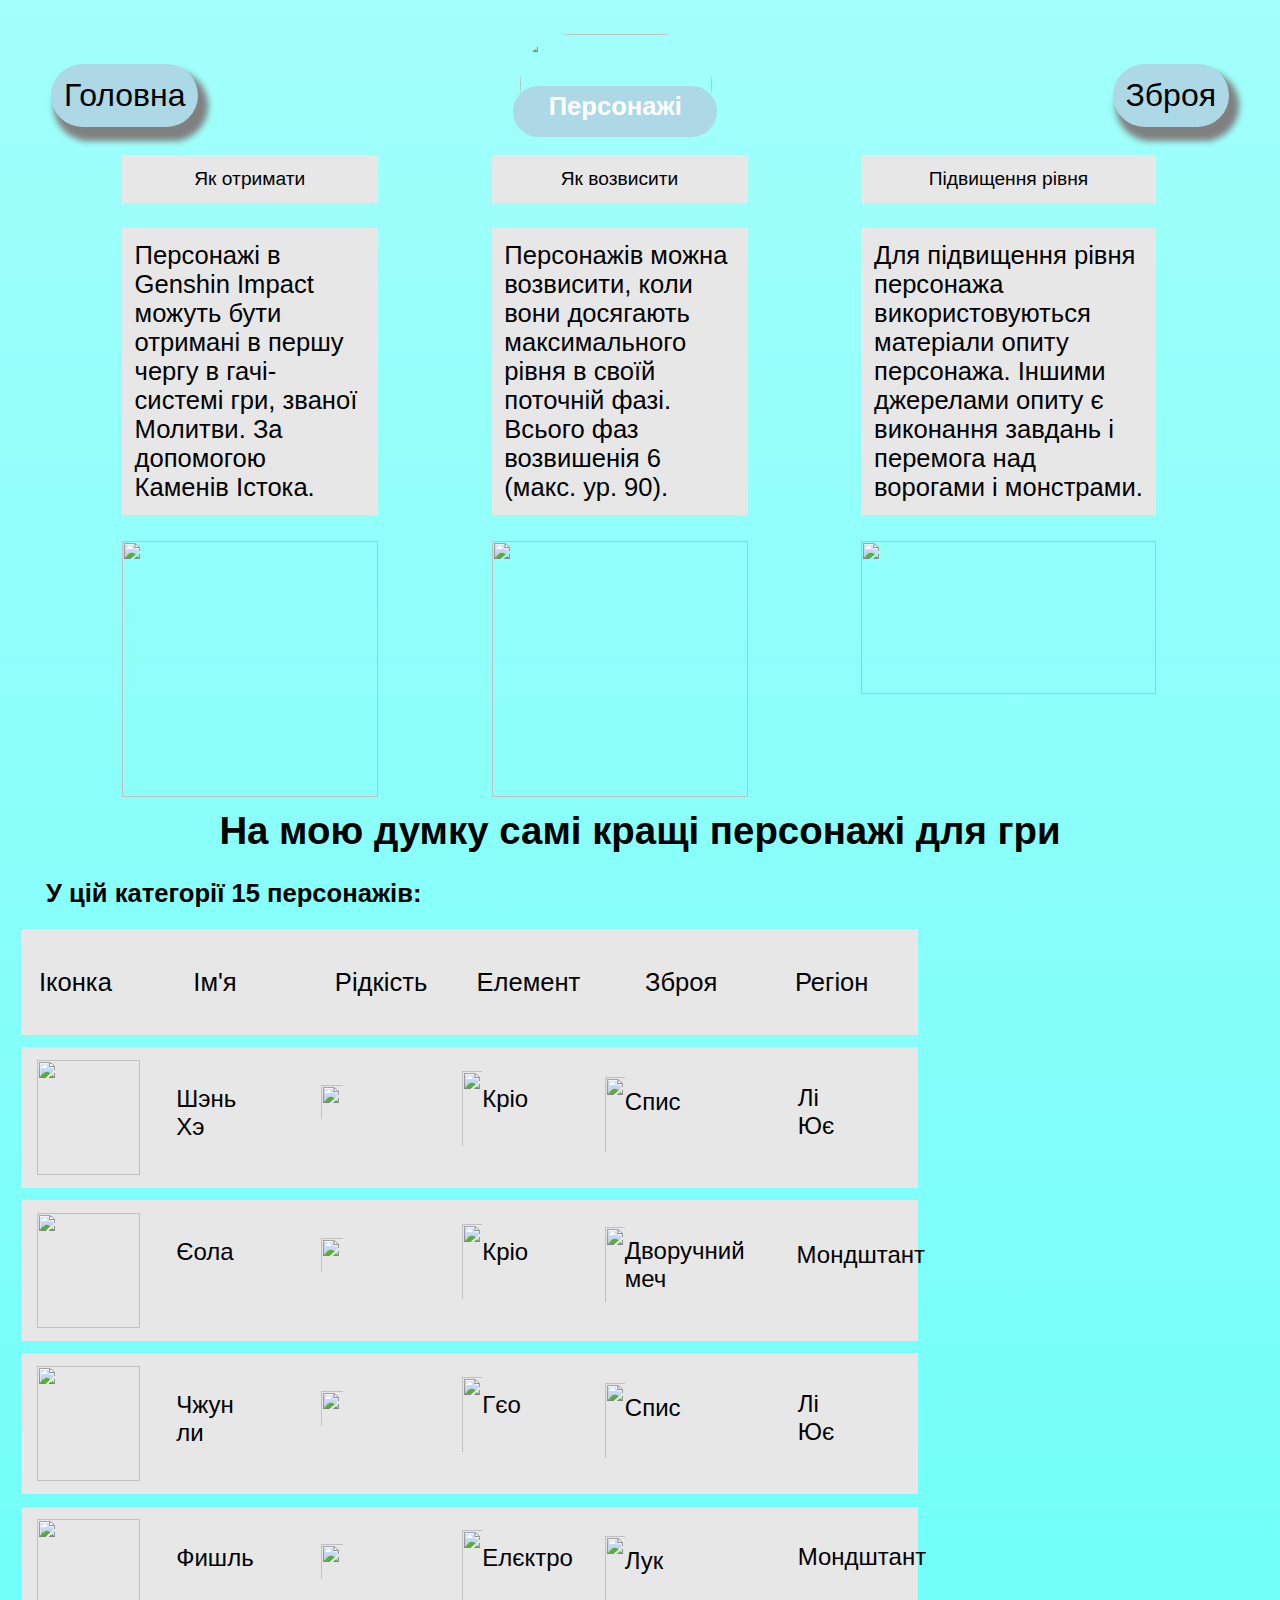
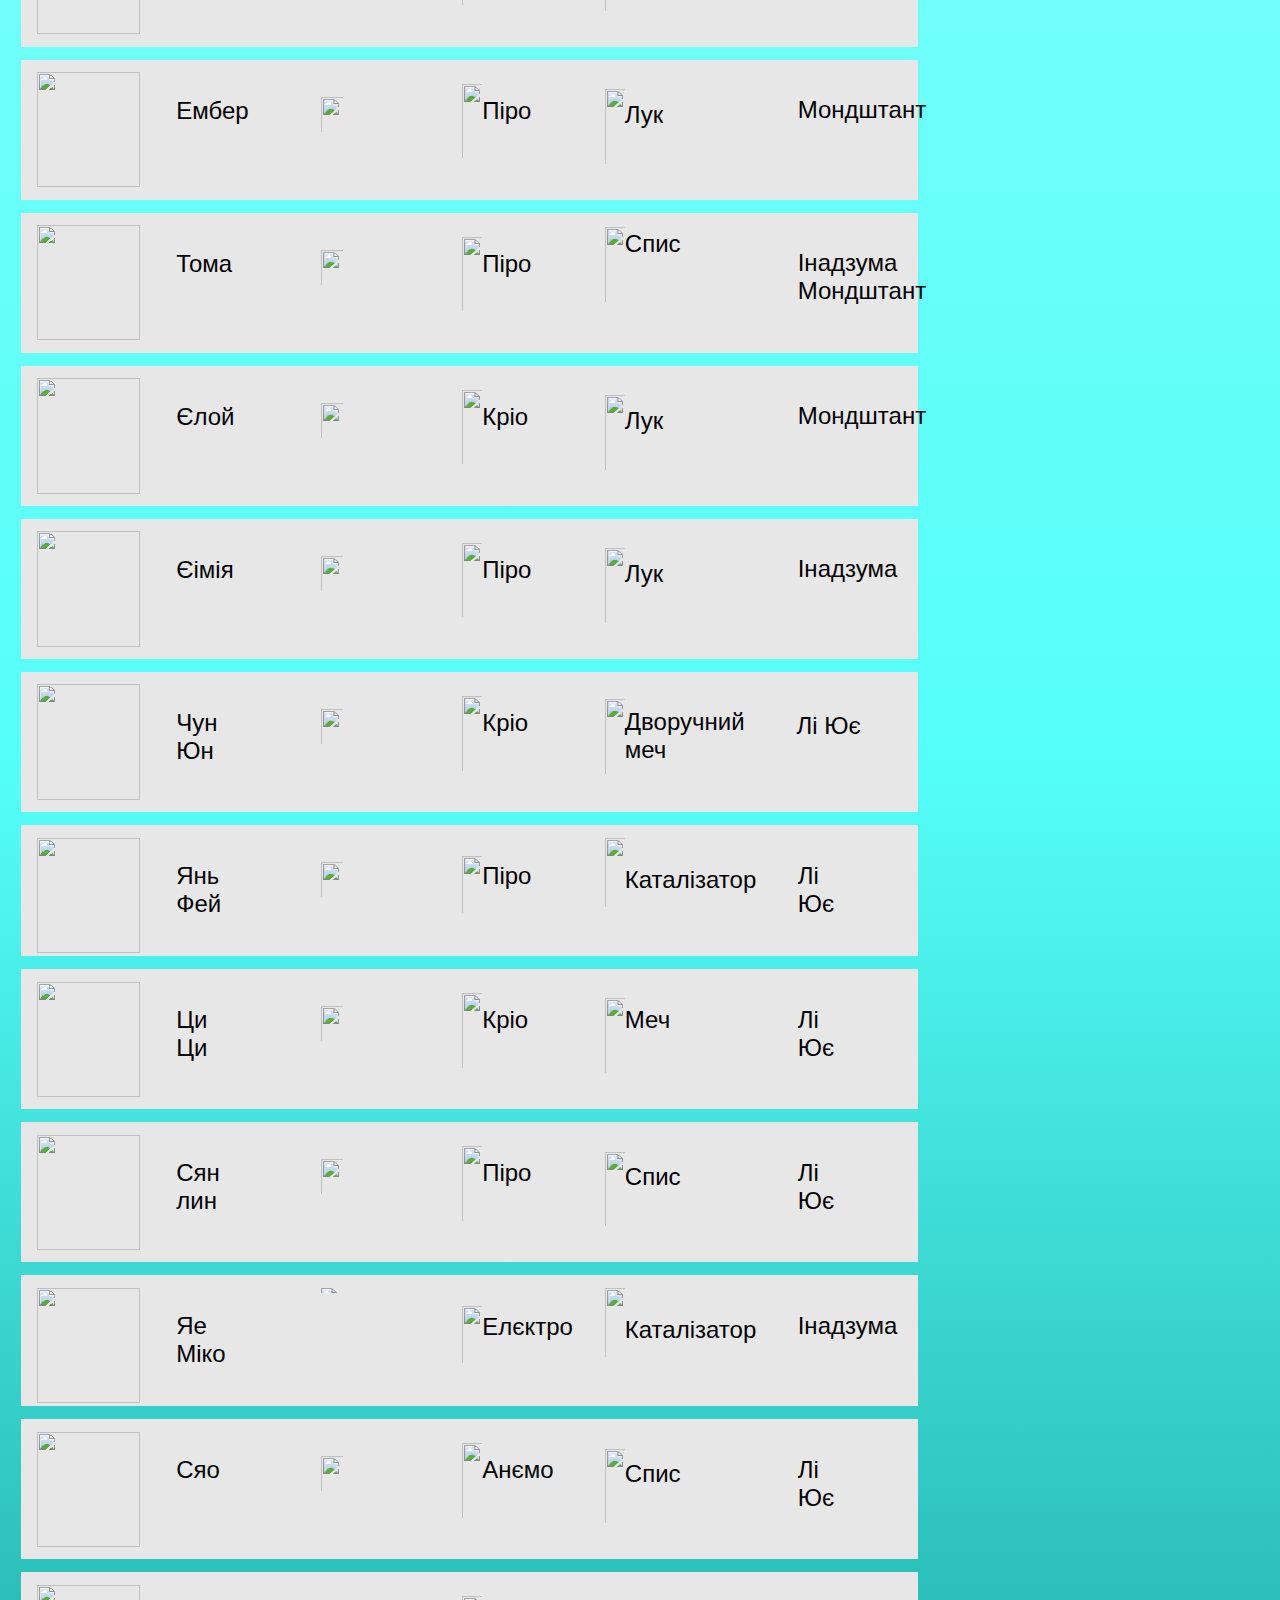
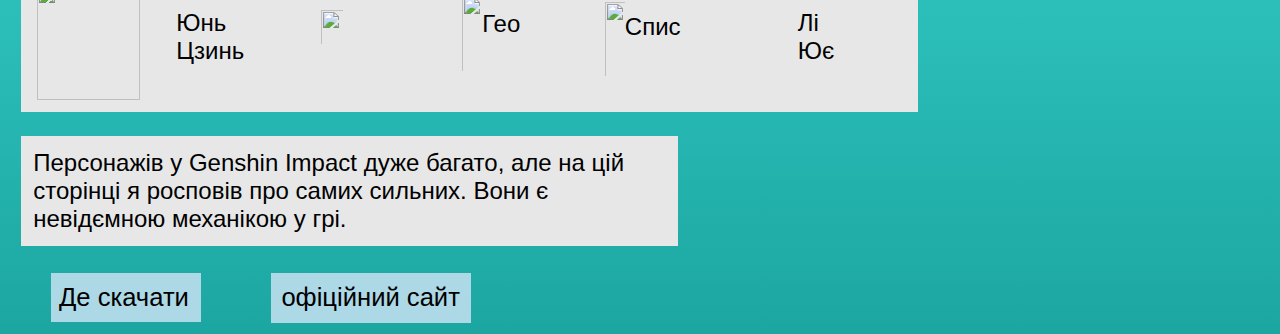
==== commit 62e81c47: "Update index_p.html" ====
--- a/index_p.html
+++ b/index_p.html
@@ -1,5 +1,7 @@
 <html>
     <head>
+        <script async src="https://pagead2.googlesyndication.com/pagead/js/adsbygoogle.js?client=ca-pub-1900053246734751"
+     crossorigin="anonymous"></script>
             <title>Genshin Impact (Персонажі)</title>
             <link rel="stylesheet"href="style_p.css"/>
     </head>
@@ -356,7 +358,7 @@
                                         </section>
                                         <section class="none">
                                                 <article class="article1">
-                                                    <img class="img1121" src="https://drive.google.com/uc?export=veiw&id=1SEBe-6OLs7m5HNI0YUCZ1ohyMShi0RQr">
+                                                    <img class="img1" src="https://drive.google.com/uc?export=veiw&id=1SEBe-6OLs7m5HNI0YUCZ1ohyMShi0RQr">
                                                 </article>
                                                 <article class="article2">
                                                     <p class="text1">
@@ -364,7 +366,7 @@
                                                     </p>
                                                     </article>
                                                     <article class="article3">
-                                                        <img class="img22" src="https://drive.google.com/uc?export=veiw&id=1xSxVjs7siPWURUxGlCOcQBkL05YX86he">
+                                                        <img class="img2" src="https://drive.google.com/uc?export=veiw&id=1xSxVjs7siPWURUxGlCOcQBkL05YX86he">
                                                         </article>
                                                         <article class="article4">
                                                             <img class="img32" src="https://drive.google.com/uc?export=veiw&id=1Thfypl9hOpvKMbD3Hr1mkHpaxERgIFSz">
@@ -446,7 +448,7 @@
                                                     </section>
                                                     <section class="none">
                                                             <article class="article112">
-                                                                <img class="img112" src="https://drive.google.com/uc?export=veiw&id=1nsBV74Ogon3sZL3NWwvqeqepCgQQoesP">
+                                                                <img class="img1" src="https://drive.google.com/uc?export=veiw&id=1nsBV74Ogon3sZL3NWwvqeqepCgQQoesP">
                                                             </article>
                                                             <article class="article2">
                                                                 <p class="text1">
--- a/style_p.css
+++ b/style_p.css
@@ -8,8 +8,8 @@
     grid-template-columns:  0.4fr 0.4fr 0.4fr 0.4fr 0.5fr 0.4fr;
 }
 .img1 {
-    width: 60%;
-    height: 100%;
+    width: 8vw;
+    height: 9vw;
     image-rendering: pixelated;
 }
 .text1 {
@@ -150,44 +150,45 @@
     margin-left: 4%;
 }
 .onetwo p {
-    font-size: 150%;
+    font-size: 2vw;
     font-family: sans-serif;
 }
 .boom2 {
-    margin-left: 4%;
+    margin-left: 1vw;
 }
 .boom3 {
-    margin-left: 10%;
+    margin-left: 1vw;
 }
 .boom4 {
-    margin-left: 12%;
+    margin-left: 1vw;
 }
 .boom5 {
-    margin-left: 6%;
+    margin-left: 3vw;
 }
 .boom6 {
-    margin-left: 8%;
+    margin-left: 1vw;
 }
 .one1 {
     font-family: sans-serif;
     text-align: center;
-    width: 15%;
-    height: 4%;
+    width: 15vw;
+    height: 3vw;
     position: absolute;
-    left: 40%;
-    top: 8%;
+    left: 40.1vw;
+    top: 5.4vw;
     color: white;
     background-color: lightblue;
     padding: 0%;
-    border: 1px solid lightblue;
-    border-radius: 30%;
+    border: 0.5vw solid lightblue;
+    border-radius: 30vw;
+    font-size: 2vw;
 }
 .genshin {
-    margin-left: 40%;
-    margin-top: 2%;
-    width: 15%;
-    height: 10%;
-    border-radius: 40%;
+    margin-left: 40vw;
+    margin-top: 2vw;
+    width: 15vw;
+    height: 8vw;
+    border-radius: 4vw;
 }
 .two2 {
     display: flex;
@@ -196,34 +197,35 @@
     display: flex;
 }
 header section article .abob1 {
-    width: 100%;
+    width: 20vw;
 }
 header section article .abob2 {
-    width: 100%;
+    width: 20vw;
 }
 header section article .abob3 {
-    width: 100%;
-    height: 27%;
+    width: 23vw;
+    height: 12vw;
+}
 }
 header section article p {
-    font-size: 150%;
+    font-size: 2vw;
     font-family: sans-serif;
 }
 .p1 {
     text-align: center;
-    font-size: 150%;
+    font-size: 1.5vw;
     font-family: sans-serif;
     background-color: white;
 }
 .p2 {
     text-align: center;
-    font-size: 150%;
+    font-size: 1.5vw;
     font-family: sans-serif;
     background-color: white;
 }
 .p3 {
     text-align: center;
-    font-size: 150%;
+    font-size: 1.5vw;
     font-family: sans-serif;
     background-color: white;
 }
@@ -233,15 +235,19 @@
 .h1 {
     font-family: sans-serif;
     text-align: center;
-    margin-top: -4%;
+    margin-top: 1vw;
+    font-size: 3vw;
 }
 h2 {
     font-family: sans-serif;
     margin-left: 3%;
+    font-size: 2vw;
 }
 header article p {
     background-color: E7E7E7;
-    padding: 4%;
+    padding: 1vw;
+    font-family: sans-serif;
+    font-size: 2vw;
 }
 .abob10 {
     font-size: 150%;
@@ -265,41 +271,6 @@
     margin-top: 1%;
     margin-bottom: 2%;
 }
-.image1 {
-    width: 4%;
-    height: 6%;
-    position: absolute;
-    left: 2%;
-    top: 346.8%;
-}
-.image2 {
-    width: 4%;
-    height: 6%;
-    border-radius: 50%;
-    position: absolute;
-    left: 2%;
-    top: 356.3%;
-}
-.texte1 {
-    background-color: D9D9D9;
-    padding-top: 1%;
-    padding-bottom: 1%;
-    width: 50%;
-    margin-left: 36%;
-    margin-top: 1%;
-    margin-bottom: 2%;
-    font-size: 180%;
-}
-.texte2 {
-    background-color: D9D9D9;
-    padding-top: 0.1%;
-    padding-bottom: 0.1%;
-    width: 20%;
-    margin-left: 36%;
-    margin-top: 1%;
-    margin-bottom: 2%;
-    font-size: 180%;
-}
 p a {
     text-decoration: none;
     color: black;
@@ -314,55 +285,53 @@
 }
 .second {
     position: absolute;
-    font-size: 150%;
-    text-decoration: none;
-    color: black;
-    right: 5%;
-    font-family: sans-serif;
-    top: 7%;
-    background-color: lightblue;
-    padding: 1%;
-    border-radius: 30%;
-    box-shadow: 10px 10px 5px 3px gray;
+    font-size: 2.5vw;
+    text-decoration: none;
+    color: black;
+    right: 4vw;
+    font-family: sans-serif;
+    top: 5vw;
+    background-color: lightblue;
+    padding: 1vw;
+    border-radius: 3vw;
+    box-shadow: 0.5vw 0.8vw 0.5vw 0.3vw grey;
 }
 .first {
     position: absolute;
-    font-size: 150%;
-    text-decoration: none;
-    color: black;
-    left: 5%;
-    font-family: sans-serif;
-    top: 7%;
-    background-color: lightblue;
-    padding: 1%;
-    border-radius: 30%;
-    box-shadow: 10px 10px 5px 3px gray;
+    font-size: 2.5vw;
+    text-decoration: none;
+    color: black;
+    left: 4vw;
+    font-family: sans-serif;
+    top: 5vw;
+    background-color: lightblue;
+    padding: 1vw;
+    border-radius: 3vw;
+    box-shadow: 0.5vw 0.8vw 0.5vw 0.3vw grey;
 }
 .second:hover {
     position: absolute;
-    font-size: 160%;
+    font-size: 3vw;
     text-decoration: none;
     color: purple;
-    right: 5%;
-    font-family: sans-serif;
-    top: 7%;
-    background-color: lightblue;
-    padding: 1%;
-    border-radius: 30%;
-    box-shadow: 5px 5px 2px 3px gray;
+    right: 3vw;
+    font-family: sans-serif;
+    background-color: lightblue;
+    padding: 1vw;
+    border-radius: 5vw;
+    box-shadow: 0.7vw 0.7vw 0.3vw 0.4vw grey;
 }
 .first:hover {
     position: absolute;
-    font-size: 160%;
+    font-size: 3vw;
     text-decoration: none;
     color: purple;
-    left: 5%;
-    font-family: sans-serif;
-    top: 7%;
-    background-color: lightblue;
-    padding: 1%;
-    border-radius: 30%;
-    box-shadow: 5px 5px 2px 3px gray;
+    left: 3vw;
+    font-family: sans-serif;
+    background-color: lightblue;
+    padding: 1vw;
+    border-radius: 5vw;
+    box-shadow: 0.7vw 0.7vw 0.3vw 0.4vw grey;
 }
 .two {
     background-color: lightblue;
@@ -401,15 +370,6 @@
     height: 1000%;
     margin-top: 80%;
 }
-.img22 {
-    width: 500%;
-    height: 500%;
-    margin-top: 100%;
-}
-.img112 {
-    width: 1100%;
-    height: 90%;
-}
 .article112 {
     width: 16%;
     height: 100%;
@@ -418,10 +378,6 @@
     width: 70%;
     height: 12%;
 }
-.img1121 {
-    width: 60%;
-    height: 90%;
-}
 .text45 {
     margin-left: 12%;
     font-size: 150%;
@@ -433,3 +389,43 @@
     font-family: sans-serif;
     margin-top: 300%;
 }
+.two22222 {
+    font-size: 160%;
+    text-decoration: none;
+    font-family: sans-serif;
+    color: black;
+    margin-left: 20%;
+    background-color: lightblue;
+    padding: 10 6 10 6%;
+    width: 100%
+}
+.three33333{
+    font-size: 160%;
+    text-decoration: none;
+    font-family: sans-serif;
+    color: black;
+    margin-left: 60%;
+    background-color: lightblue;
+    padding: 6%;
+    width: 100%;
+}
+.two22222:hover {
+    font-size: 160%;
+    text-decoration: none;
+    font-family: sans-serif;
+    color: purple;
+    margin-left: 20%;
+    background-color lightblue;
+    padding: 12 8 12 8%;
+    width: 100%
+}
+.three33333:hover {
+    font-size: 160%;
+    text-decoration: none;
+    font-family: sans-serif;
+    color: purple;
+    margin-left: 60%;
+    background-color: lightblue;
+    padding:  12 8 12 8%;
+    width: 100%;
+}
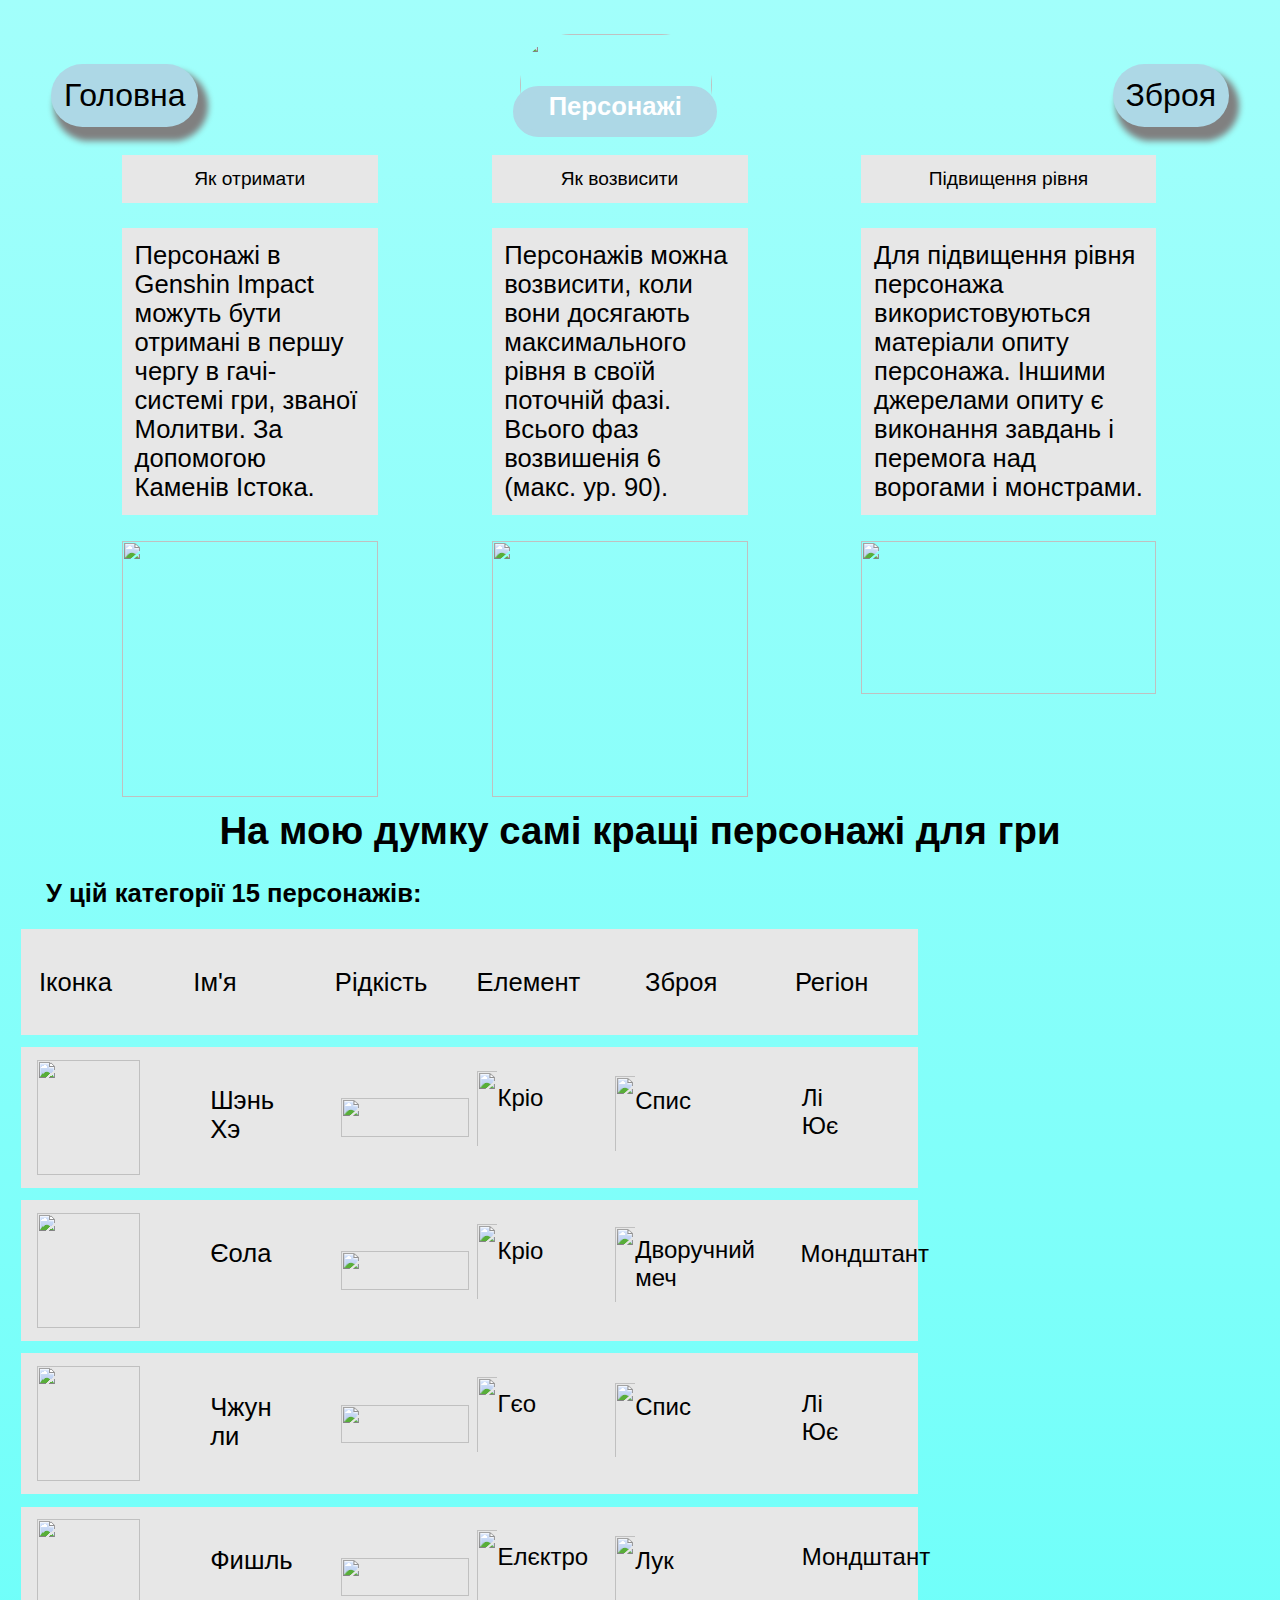
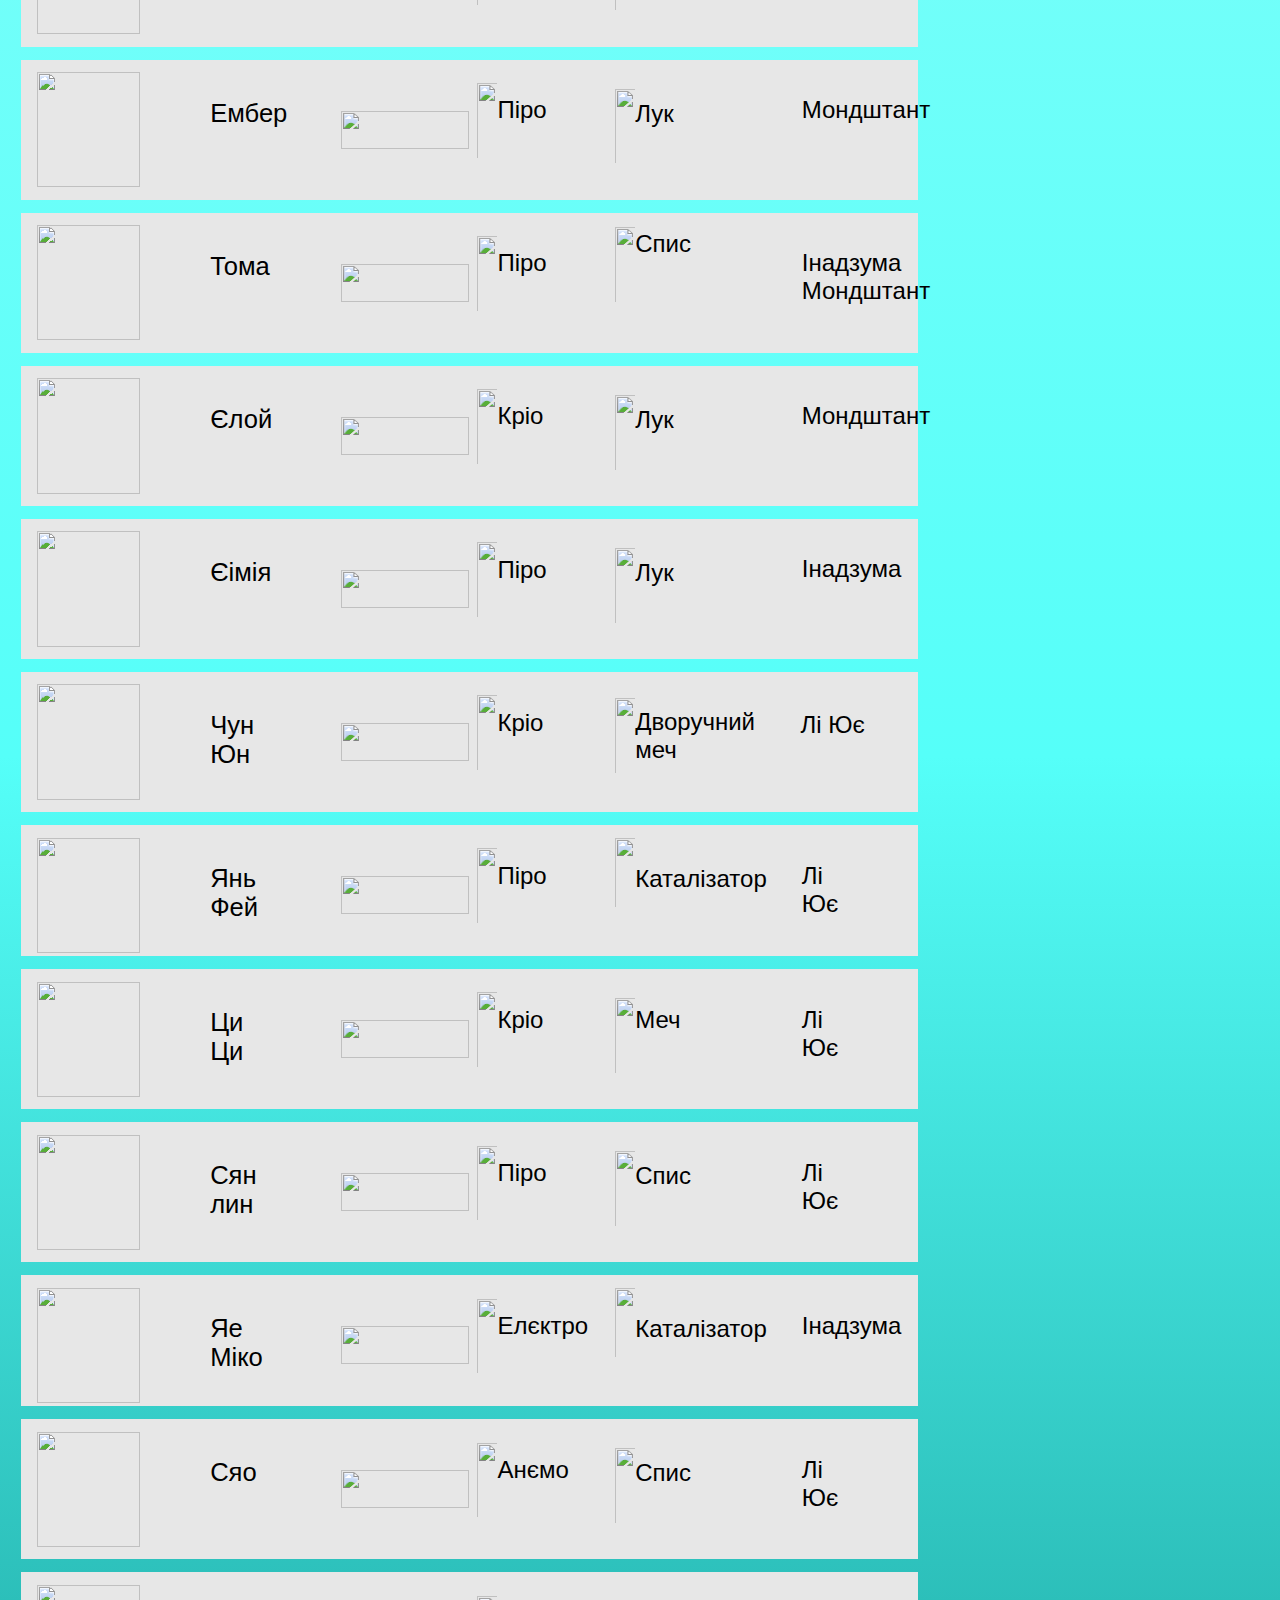
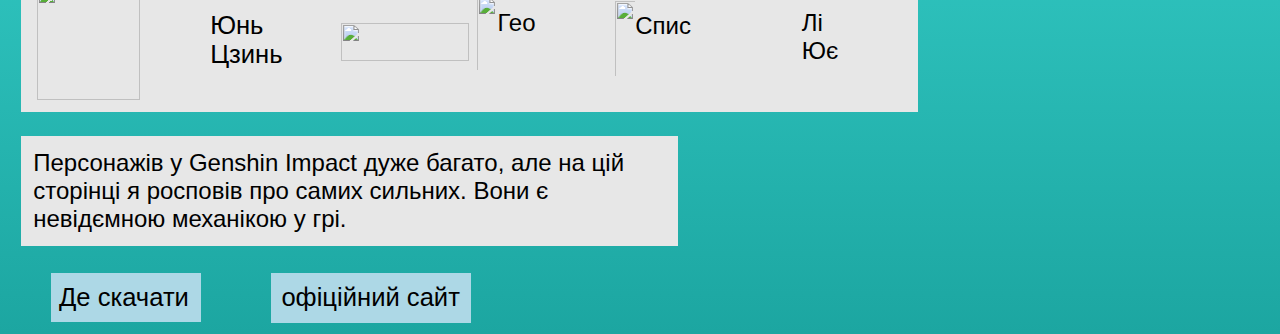
==== commit 5d5b966e: "Update index_p.html" ====
--- a/index_p.html
+++ b/index_p.html
@@ -369,7 +369,7 @@
                                                         <img class="img2" src="https://drive.google.com/uc?export=veiw&id=1xSxVjs7siPWURUxGlCOcQBkL05YX86he">
                                                         </article>
                                                         <article class="article4">
-                                                            <img class="img32" src="https://drive.google.com/uc?export=veiw&id=1Thfypl9hOpvKMbD3Hr1mkHpaxERgIFSz">
+                                                            <img class="img3" src="https://drive.google.com/uc?export=veiw&id=1Thfypl9hOpvKMbD3Hr1mkHpaxERgIFSz">
                                                             <p class="text2">
                                                                     Піро
                                                             </p>
@@ -456,10 +456,10 @@
                                                                 </p>
                                                                 </article>
                                                                 <article class="article3">
-                                                                    <img class="img22" src="https://drive.google.com/uc?export=veiw&id=1CC1ENBjKKXfKJ4lS-BvY6xwUg_LiwcNk">
+                                                                    <img class="img2" src="https://drive.google.com/uc?export=veiw&id=1CC1ENBjKKXfKJ4lS-BvY6xwUg_LiwcNk">
                                                                     </article>
                                                                     <article class="article4">
-                                                                        <img class="img32" src="https://drive.google.com/uc?export=veiw&id=1UJA-p5UUSyyxwsPmflFkbO9WwuUjkBzm">
+                                                                        <img class="img3" src="https://drive.google.com/uc?export=veiw&id=1UJA-p5UUSyyxwsPmflFkbO9WwuUjkBzm">
                                                                         <p class="text2">
                                                                                 Елєктро
                                                                         </p>
--- a/style_p.css
+++ b/style_p.css
@@ -13,13 +13,15 @@
     image-rendering: pixelated;
 }
 .text1 {
-    margin-left: 0%;
-    width: 100%;
+    font-size: 2vw;
+    font-family: sans-serif;
+    width: 10vw;
+    margin-left: 3vw;
 }
 .img2 {
-    width: 600%;
-    height: 600%;
-    margin-top: 110%;
+    width: 10vw;
+    height: 3vw;
+    margin-top: 3vw;
 }
 main section article {
     display: flex;
@@ -63,11 +65,6 @@
     width: 16%;
     height: 5%;
     margin-left: 15%;
-}
-.text1 {
-    font-size: 150%;
-    font-family: sans-serif;
-    width: 100%;
 }
 .img5 {
     width: 600%;
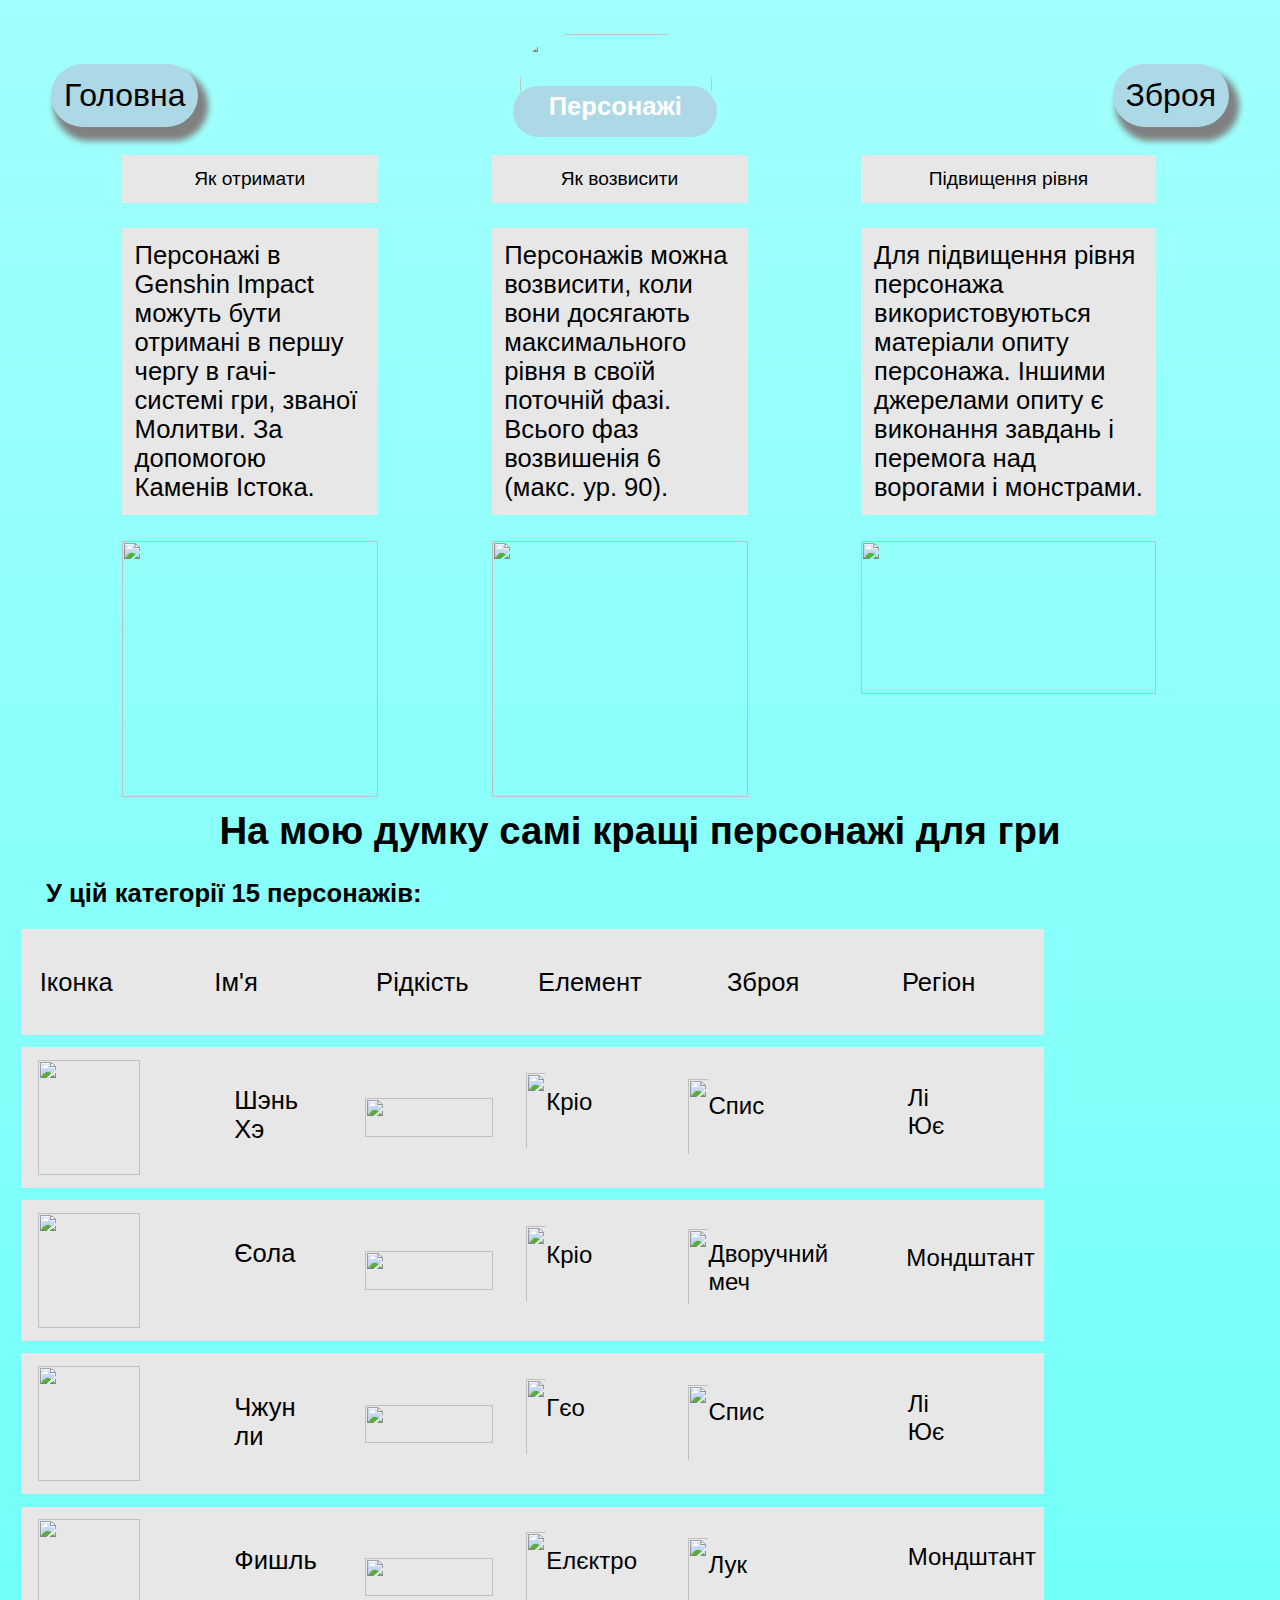
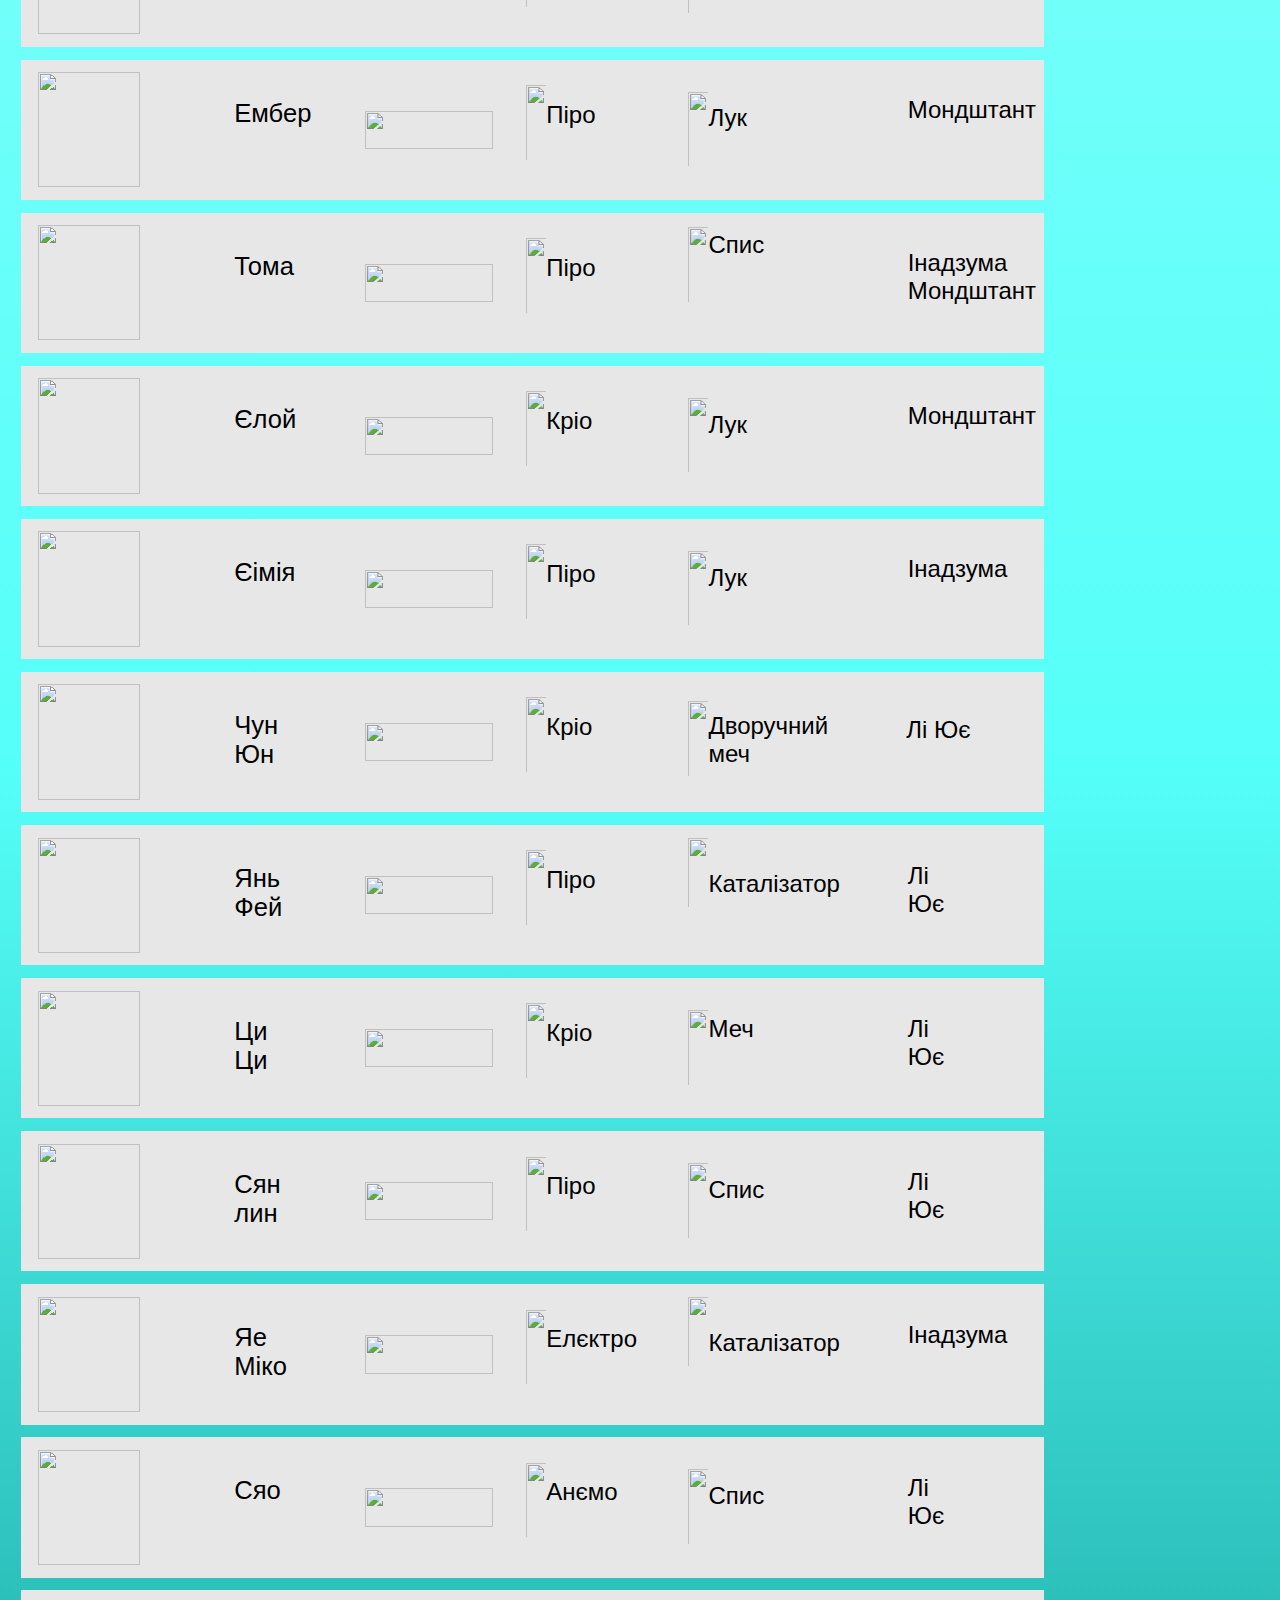
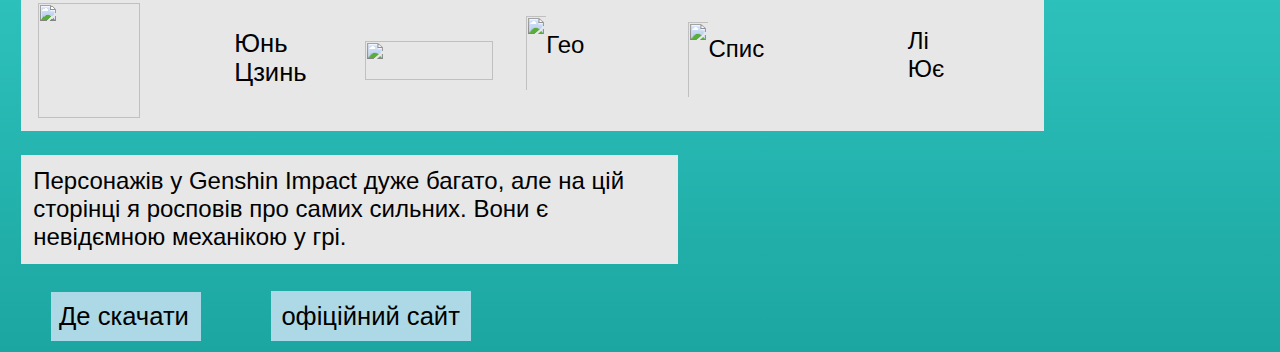
==== commit 99b4784b: "Update index_p.html" ====
--- a/index_p.html
+++ b/index_p.html
@@ -356,7 +356,7 @@
                                                                 </p>
                                                                 </article>
                                         </section>
-                                        <section class="none">
+                                        <section>
                                                 <article class="article1">
                                                     <img class="img1" src="https://drive.google.com/uc?export=veiw&id=1SEBe-6OLs7m5HNI0YUCZ1ohyMShi0RQr">
                                                 </article>
@@ -446,7 +446,7 @@
                                                                             </p>
                                                                             </article>
                                                     </section>
-                                                    <section class="none">
+                                                    <section>
                                                             <article class="article112">
                                                                 <img class="img1" src="https://drive.google.com/uc?export=veiw&id=1nsBV74Ogon3sZL3NWwvqeqepCgQQoesP">
                                                             </article>
--- a/style_p.css
+++ b/style_p.css
@@ -3,7 +3,7 @@
     padding: 1%;
     background-color: E7E7E7;
     margin: 1% 0% 0% 0%;
-    width: 70%;
+    width: 79vw;
     display: grid;
     grid-template-columns:  0.4fr 0.4fr 0.4fr 0.4fr 0.5fr 0.4fr;
 }
@@ -141,7 +141,7 @@
 }
 .onetwo {
     background-color: white;
-    width: 70%;
+    width: 79vw;
 }
 .onetwo article {
     margin-left: 4%;
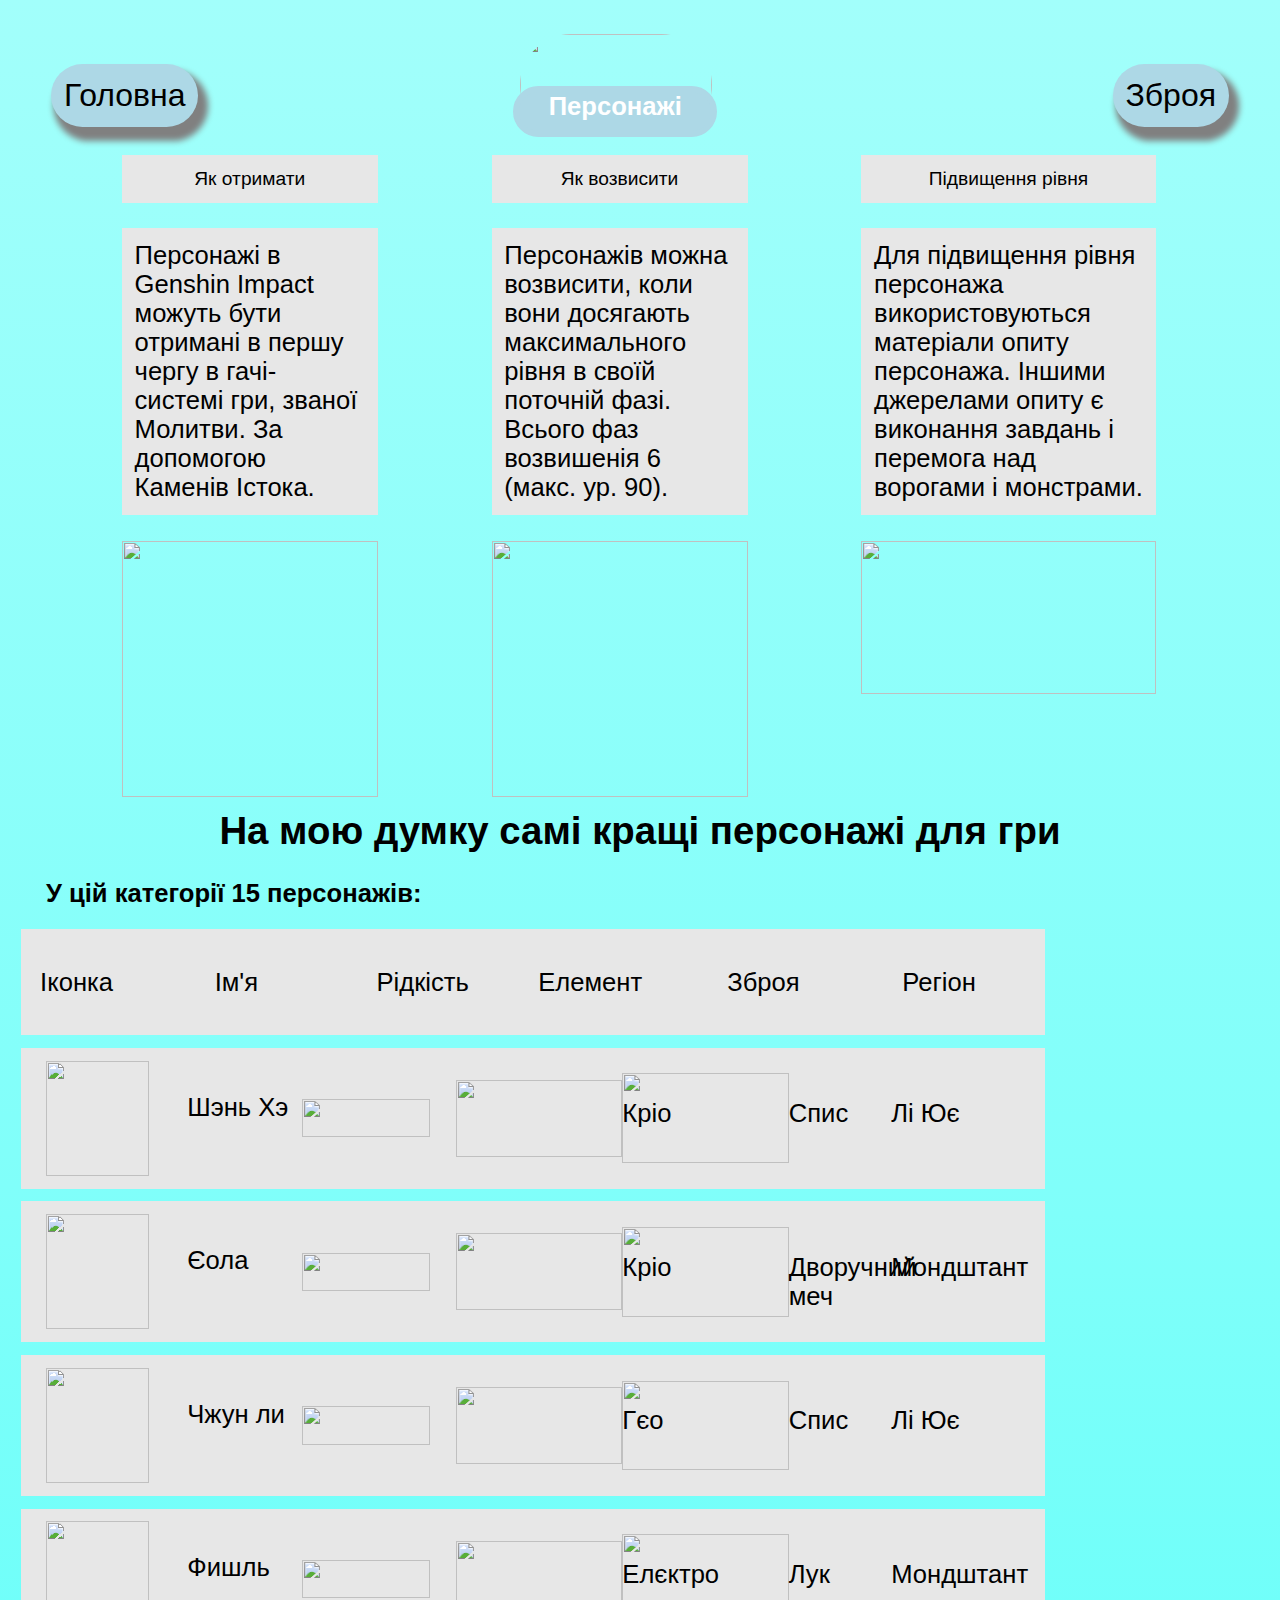
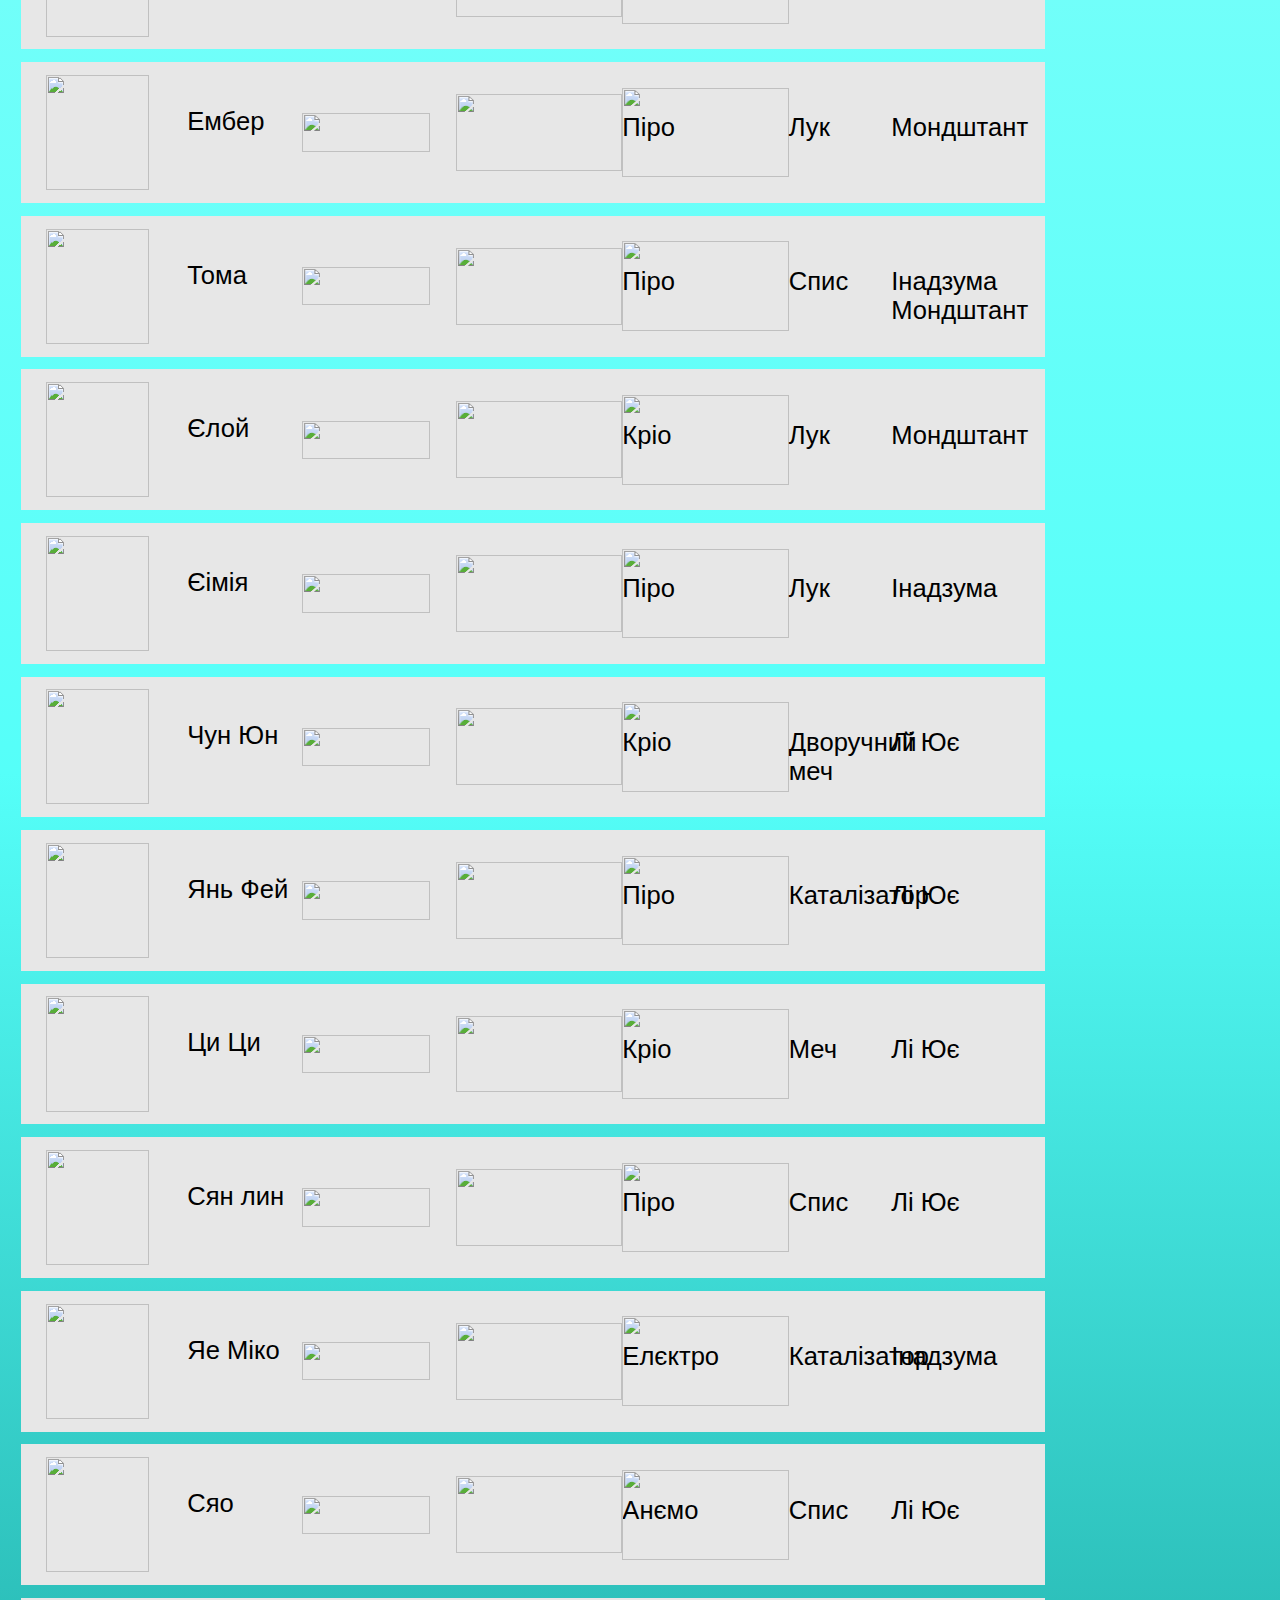
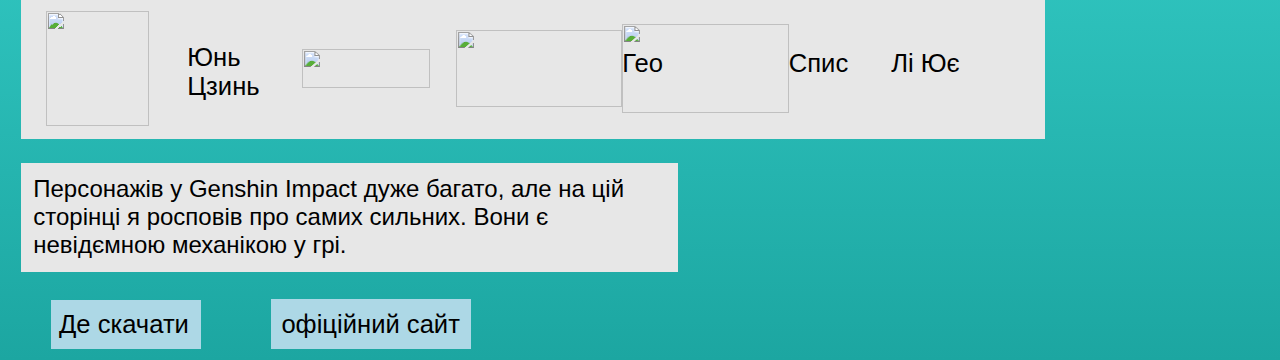
==== commit cabbe81c: "Update index_p.html" ====
--- a/index_p.html
+++ b/index_p.html
@@ -133,14 +133,14 @@
                                             Кріо
                                     </p>
                                     </article>
-                                    <article class="article9">
+                                    <article class="article5">
                                         <img class="img4" src="https://drive.google.com/uc?export=veiw&id=1v-urnw-0d28KAWF14zaL5YX9cW_Vx82z">
                                         <p class="text3">
                                                 Дворучний меч
                                         </p>
                                         </article>
-                                        <article class="article10">
-                                            <p class="text45">
+                                        <article class="article6">
+                                            <p class="text4">
                                                     Мондштант
                                             </p>
                                             </article>
@@ -253,9 +253,9 @@
                                                     Піро
                                             </p>
                                             </article>
-                                            <article class="article15">
+                                            <article class="article5">
                                                 <img class="img4" src="https://drive.google.com/uc?export=veiw&id=1qRRYfTU_uJmHgDGOxeXbNxKUTwKBGj9Q">
-                                                <p class="text312">
+                                                <p class="text3">
                                                         Спис
                                                 </p>
                                                 </article>
@@ -344,14 +344,14 @@
                                                                 Кріо
                                                         </p>
                                                         </article>
-                                                        <article class="article9">
+                                                        <article class="article5">
                                                             <img class="img4" src="https://drive.google.com/uc?export=veiw&id=1v-urnw-0d28KAWF14zaL5YX9cW_Vx82z">
                                                             <p class="text3">
                                                                     Дворучний меч
                                                             </p>
                                                             </article>
-                                                            <article class="article10">
-                                                                <p class="text45">
+                                                            <article class="article6">
+                                                                <p class="text4">
                                                                         Лі Ює
                                                                 </p>
                                                                 </article>
@@ -375,7 +375,7 @@
                                                             </p>
                                                             </article>
                                                             <article class="article5">
-                                                                <img class="img42" src="https://drive.google.com/uc?export=veiw&id=1hqYBwZ6wr1DgsBfiE1qyW9u0QIq3PXQa">
+                                                                <img class="img4" src="https://drive.google.com/uc?export=veiw&id=1hqYBwZ6wr1DgsBfiE1qyW9u0QIq3PXQa">
                                                                 <p class="text3">
                                                                         Каталізатор
                                                                 </p>
@@ -406,7 +406,7 @@
                                                                 </article>
                                                                 <article class="article5">
                                                                     <img class="img4" src="https://drive.google.com/uc?export=veiw&id=1ZpqfYDKhBV0AtejqmOPBpYu8qi4iupUk">
-                                                                    <p class="text13">
+                                                                    <p class="text3">
                                                                             Меч
                                                                     </p>
                                                                     </article>
@@ -447,7 +447,7 @@
                                                                             </article>
                                                     </section>
                                                     <section>
-                                                            <article class="article112">
+                                                            <article class="article1">
                                                                 <img class="img1" src="https://drive.google.com/uc?export=veiw&id=1nsBV74Ogon3sZL3NWwvqeqepCgQQoesP">
                                                             </article>
                                                             <article class="article2">
@@ -465,7 +465,7 @@
                                                                         </p>
                                                                         </article>
                                                                         <article class="article5">
-                                                                            <img class="img42" src="https://drive.google.com/uc?export=veiw&id=1hqYBwZ6wr1DgsBfiE1qyW9u0QIq3PXQa">
+                                                                            <img class="img4" src="https://drive.google.com/uc?export=veiw&id=1hqYBwZ6wr1DgsBfiE1qyW9u0QIq3PXQa">
                                                                             <p class="text3">
                                                                                     Каталізатор
                                                                             </p>
--- a/style_p.css
+++ b/style_p.css
@@ -1,8 +1,8 @@
 main section {
     display: flex;
-    padding: 1%;
+    padding: 1vw;
     background-color: E7E7E7;
-    margin: 1% 0% 0% 0%;
+    margin: 1vw 0vw 0vw 0vw;
     width: 79vw;
     display: grid;
     grid-template-columns:  0.4fr 0.4fr 0.4fr 0.4fr 0.5fr 0.4fr;
@@ -25,17 +25,17 @@
 }
 main section article {
     display: flex;
-    margin-left: 3%;
+    margin-left: 1vw;
 }
 .img4 {
-    width: 1300%;
-    height: 1300%;
-    margin-top: 60%;
+    width: 13vw;
+    height: 7vw;
+    margin-top: 1vw;
 }
 .img3 {
-    width: 1300%;
-    height: 1300%;
-    margin-top: 50%;
+    width: 13vw;
+    height: 6vw;
+    margin-top: 1.5vw;
 }
 section {
     width: 90%;
@@ -44,27 +44,36 @@
     width: 16%;
 }
 .article2 {
-    width: 16%;
-    height: 5%;
-    margin-left: 1%;
-    margin-top: 0.5%;
+    width: 12vw;
+    height: 5vw;
+    margin-left: 0vw;
+    margin-top: 0.5vw;
 }
 .article3 {
-    width: 16%;
-    height: 5%;
+    idth: 10vw;
+    height: 5vw;
+    margin-left: 0vw;
 }
 .article4 {
-    width: 16%;
-    height: 5%;
+    width: 10vw;
+    height: 5vw;
+    margin-left: 2vw;
 }
 .article5 {
-    width: 16%;
-    height: 5%;
+    width: 10vw;
+    height: 8vw;
+    margin-right: 6vw;
+    padding-left: 2vw;
 }
 .article6 {
-    width: 16%;
-    height: 5%;
-    margin-left: 15%;
+    padding-right: 0vw;
+    margin-right: 0%;
+    display: flex;
+    float: right;
+    width: 10vw;
+    height: 5vw;
+    margin-left: 5vw;
+    margin-top: 1vw;
 }
 .img5 {
     width: 600%;
@@ -88,9 +97,9 @@
     height: 50%;
 }
 .text2 {
-    font-size: 150%;
-    font-family: sans-serif;
-    margin-top: 110%;
+    font-size: 2vw;
+    font-family: sans-serif;
+    margin-top: 3vw;
 }
 
 .img11 {
@@ -98,9 +107,9 @@
     height: 100%;
 }
 .text3 {
-    font-size: 150%;
-    font-family: sans-serif;
-    margin-top: 100%;
+    font-size: 2vw;
+    font-family: sans-serif;
+    margin-top: 3vw;
 }
 .img12 {
     width: 70%;
@@ -126,18 +135,12 @@
     margin-left: 2.5%;
 }
 .text4 {
-    font-size: 150%;
+    font-size: 2vw;
     font-family: sans-serif;
 }
 .article15 {
     width: 9%;
     height: 5%;
-}
-.article15 img {
-    margin-top: 10%;
-}
-.article15 p {
-    margin-top: 30%;
 }
 .onetwo {
     background-color: white;
@@ -346,13 +349,7 @@
 main section {
     padding-right: 0%;
     margin-right: 0%;
-    margin-left: 1%;
-}
-.article6 {
-    padding-right: 0%;
-    margin-right: 0%;
-    display: flex;
-    float: right;
+    margin-left: 1vw;
 }
 footer section {
     margin-left: 1%;
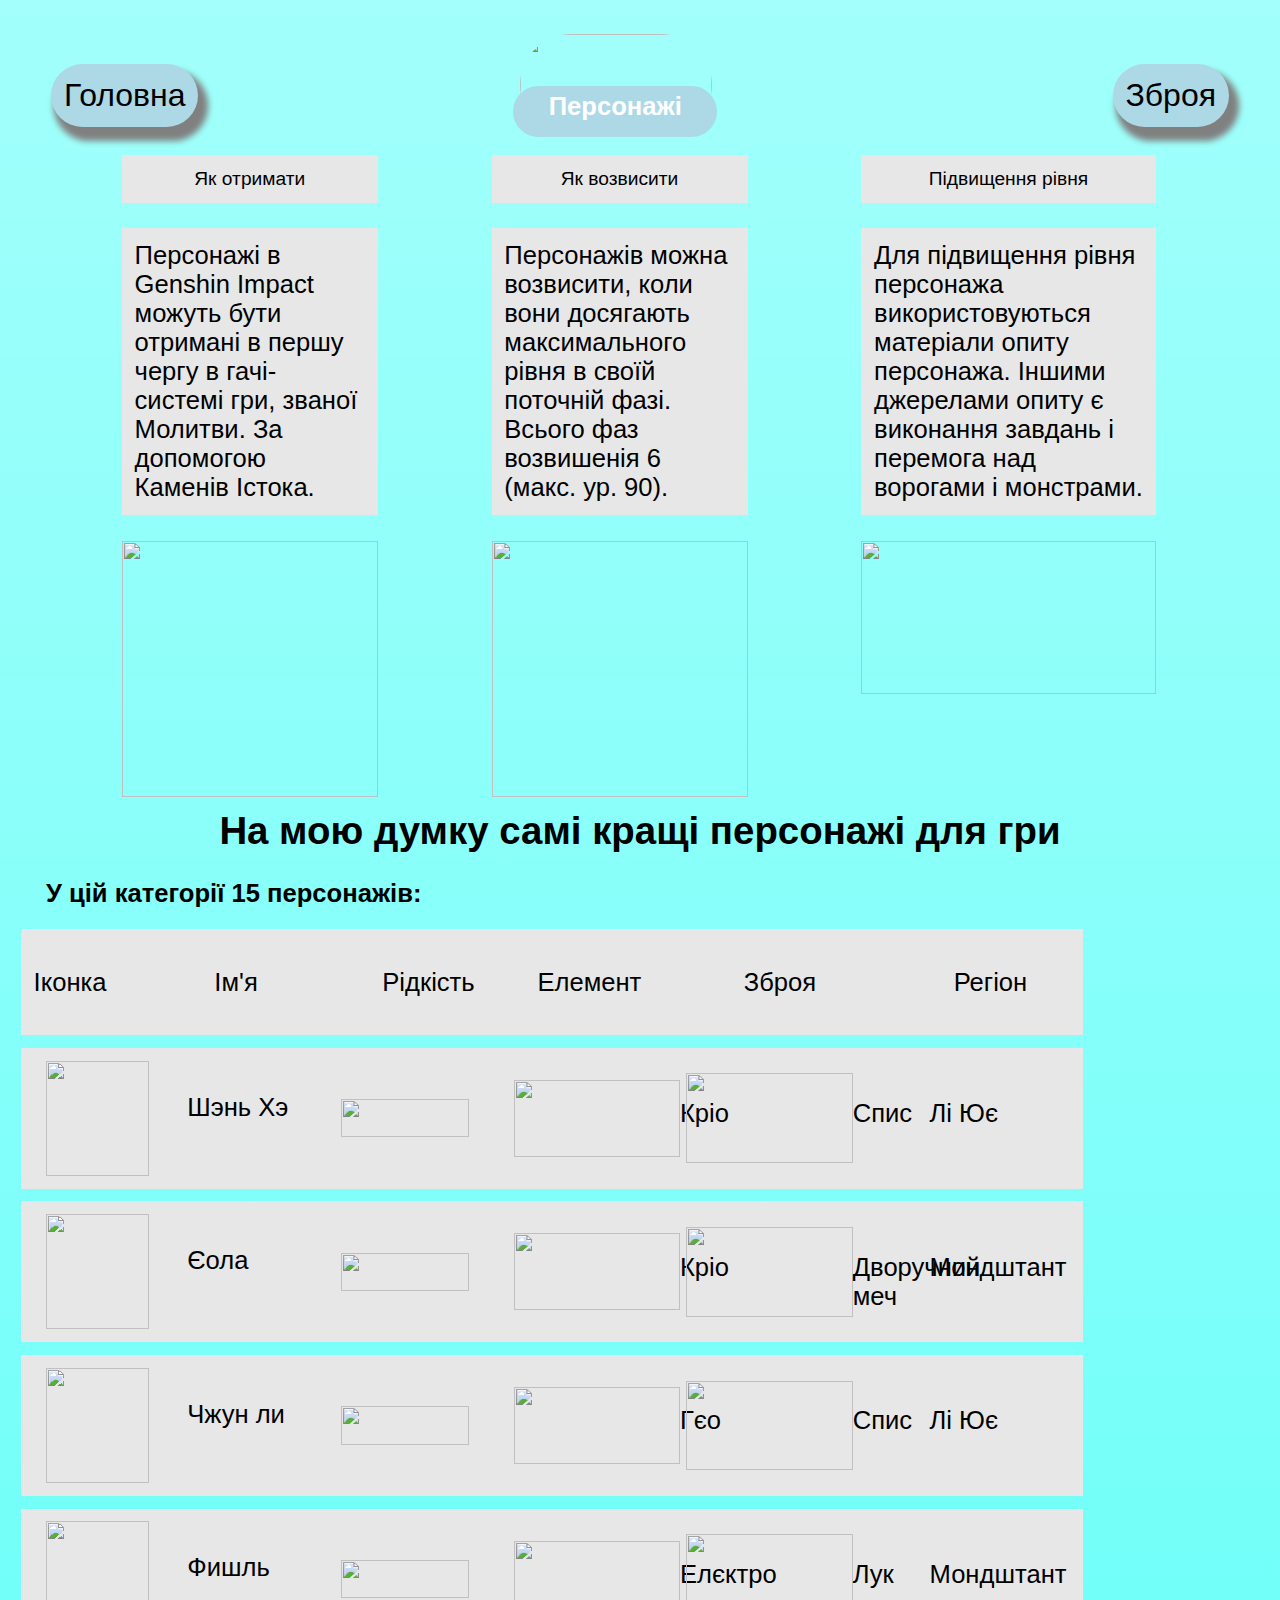
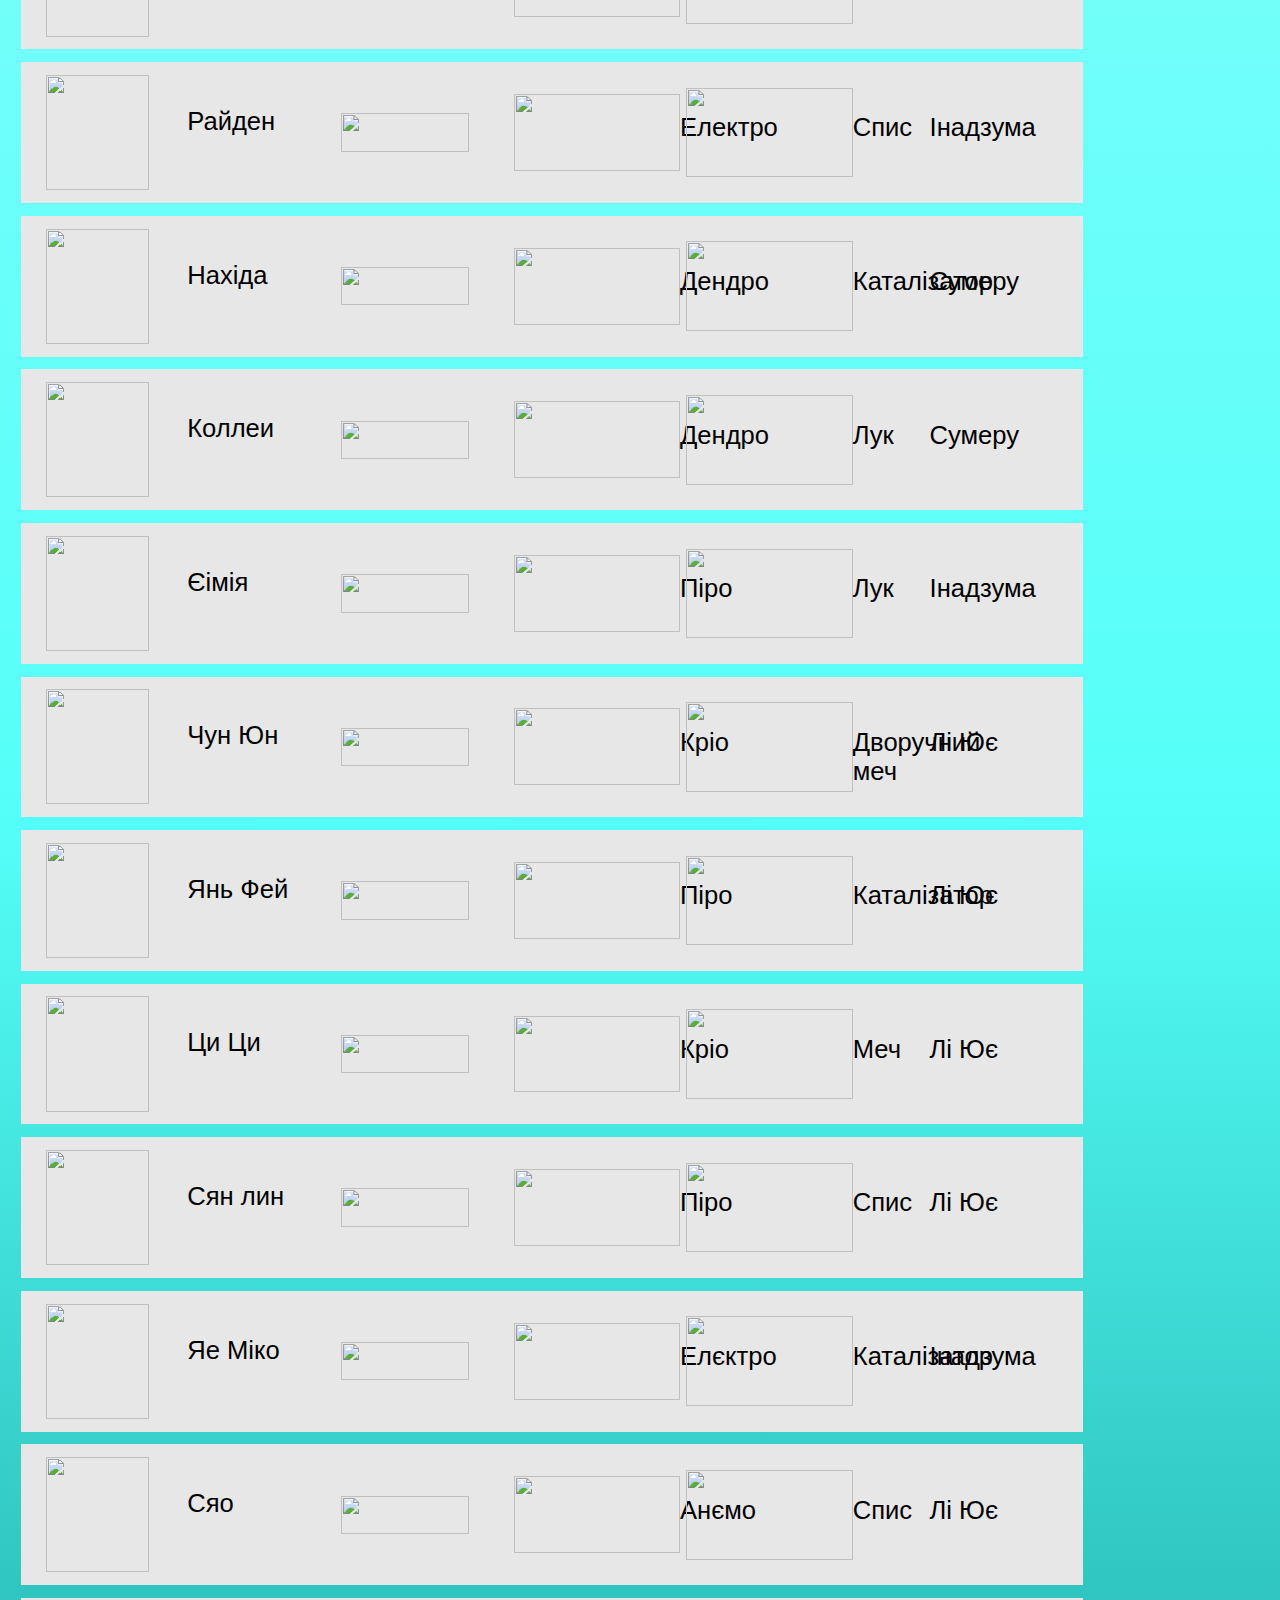
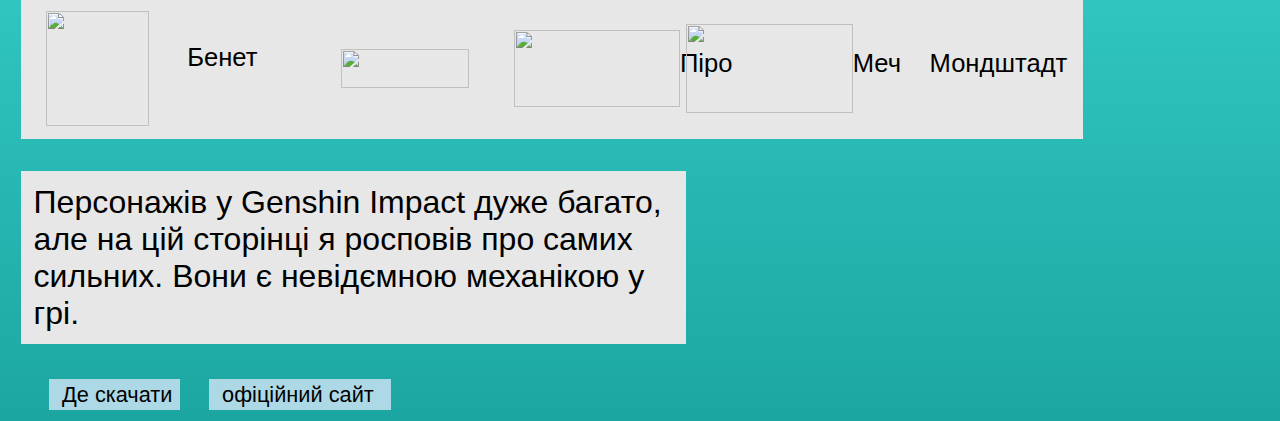
==== commit 846296f6: "Update index_p.html" ====
--- a/index_p.html
+++ b/index_p.html
@@ -207,81 +207,80 @@
                     </section>
                     <section>
                             <article class="article1">
-                                <img class="img1" src="https://drive.google.com/uc?export=veiw&id=1eqRwQH5YqpnDKKGCw5aTbWJulQO2hLyl">
+                                <img class="img1" src="https://drive.google.com/uc?export=veiw&id=1lnmHy5itrKSjr2smlJ9fiCuZ_tswy0H6">
                             </article>
                             <article class="article2">
                                 <p class="text1">
-                                        Ембер
+                                        Райден
                                 </p>
                                 </article>
                                 <article class="article3">
-                                    <img class="img2" src="https://drive.google.com/uc?export=veiw&id=1xSxVjs7siPWURUxGlCOcQBkL05YX86he">
+                                    <img class="img2" src="https://drive.google.com/uc?export=veiw&id=1CC1ENBjKKXfKJ4lS-BvY6xwUg_LiwcNk">
                                     </article>
                                     <article class="article4">
-                                        <img class="img3" src="https://drive.google.com/uc?export=veiw&id=1Thfypl9hOpvKMbD3Hr1mkHpaxERgIFSz">
+                                        <img class="img3"  src="https://drive.google.com/uc?export=veiw&id=1UJA-p5UUSyyxwsPmflFkbO9WwuUjkBzm">
                                         <p class="text2">
-                                                Піро
+                                                Електро
                                         </p>
                                         </article>
                                         <article class="article5">
-                                            <img class="img4" src="https://drive.google.com/uc?export=veiw&id=1hSRAPPsU1GNkerDhA7kmOIO0X73YU4g0">
+                                            <img class="img4" src="https://drive.google.com/uc?export=veiw&id=1qRRYfTU_uJmHgDGOxeXbNxKUTwKBGj9Q">
                                             <p class="text3">
-                                                    Лук
+                                                    Спис
                                             </p>
                                             </article>
                                             <article class="article6">
                                                 <p class="text4">
-                                                        Мондштант
+                                                        Інадзума
                                                 </p>
                                                 </article>
                         </section>
                         <section>
                                 <article class="article1">
-                                    <img class="img1" src="https://drive.google.com/uc?export=veiw&id=1fgbpzkAmJNpz8CeEP0RR0LRYRJ-qF8_6">
+                                    <img class="img1"  src="https://drive.google.com/uc?export=veiw&id=1-HGcIjAMF6l8H3MY1VfU97MsSX-joenM">
                                 </article>
                                 <article class="article2">
                                     <p class="text1">
-                                            Тома
+                                            Нахіда
                                     </p>
                                     </article>
                                     <article class="article3">
-                                        <img class="img2" src="https://drive.google.com/uc?export=veiw&id=1xSxVjs7siPWURUxGlCOcQBkL05YX86he">
+                                        <img class="img2"  src="https://drive.google.com/uc?export=veiw&id=1CC1ENBjKKXfKJ4lS-BvY6xwUg_LiwcNk">
                                         </article>
                                         <article class="article4">
-                                            <img class="img3" src="https://drive.google.com/uc?export=veiw&id=1Thfypl9hOpvKMbD3Hr1mkHpaxERgIFSz">
+                                            <img class="img3"  src="https://drive.google.com/uc?export=veiw&id=1h1AaeEgZS6e0uQS989UeC4r2IqSCQMMn">
                                             <p class="text2">
-                                                    Піро
+                                                    Дендро
                                             </p>
                                             </article>
                                             <article class="article5">
-                                                <img class="img4" src="https://drive.google.com/uc?export=veiw&id=1qRRYfTU_uJmHgDGOxeXbNxKUTwKBGj9Q">
+                                                <img class="img4"  src="https://drive.google.com/uc?export=veiw&id=1hqYBwZ6wr1DgsBfiE1qyW9u0QIq3PXQa">
                                                 <p class="text3">
-                                                        Спис
+                                                        Каталізатор
                                                 </p>
                                                 </article>
                                                 <article class="article6">
                                                     <p class="text4">
-                                                            Інадзума
-                                                            Мондштант
+                                                            Сумеру
                                                     </p>
                                                     </article>
                             </section>
                             <section>
                                     <article class="article1">
-                                        <img class="img1" src="https://drive.google.com/uc?export=veiw&id=1drxln36iXXp9gABwY4Z_szkx6lStShpi">
+                                        <img class="img1" src="https://drive.google.com/uc?export=veiw&id=1lnmHy5itrKSjr2smlJ9fiCuZ_tswy0H6">
                                     </article>
                                     <article class="article2">
                                         <p class="text1">
-                                            Єлой
+                                            Коллеи
                                         </p>
                                         </article>
                                         <article class="article3">
-                                            <img class="img2" src="https://drive.google.com/uc?export=veiw&id=1CC1ENBjKKXfKJ4lS-BvY6xwUg_LiwcNk">
+                                            <img class="img2" src="https://drive.google.com/uc?export=veiw&id=1xSxVjs7siPWURUxGlCOcQBkL05YX86he">
                                             </article>
                                             <article class="article4">
-                                                <img class="img3" src="https://drive.google.com/uc?export=veiw&id=13_Fn3rcXTz1vGnaLEDtFy23VfFHHt6nj">
+                                                <img class="img3" src="https://drive.google.com/uc?export=veiw&id=1h1AaeEgZS6e0uQS989UeC4r2IqSCQMMn">
                                                 <p class="text2">
-                                                        Кріо
+                                                        Дендро
                                                 </p>
                                                 </article>
                                                 <article class="article5">
@@ -292,7 +291,7 @@
                                                     </article>
                                                     <article class="article6">
                                                         <p class="text4">
-                                                                Мондштант
+                                                                Сумеру
                                                         </p>
                                                         </article>
                                 </section>
@@ -495,7 +494,7 @@
                                                                             </p>
                                                                             </article>
                                                                             <article class="article5">
-                                                                                <img class="img4" src="https://drive.google.com/uc?export=veiw&id=1qRRYfTU_uJmHgDGOxeXbNxKUTwKBGj9Q">
+                                                                                <img class="img4"src="https://drive.google.com/uc?export=veiw&id=1qRRYfTU_uJmHgDGOxeXbNxKUTwKBGj9Q">
                                                                                 <p class="text3">
                                                                                         Спис
                                                                                 </p>
@@ -508,31 +507,31 @@
                                                             </section>
                                                             <section>
                                                                     <article class="article1">
-                                                                        <img class="img1" src="https://drive.google.com/uc?export=veiw&id=1XonlRFhL0Kn9SwpVzdub2ojCAiI6-cRD">
+                                                                        <img class="img1"  src="https://drive.google.com/uc?export=veiw&id=1C3LIS_KtF6ODrbdGXJXobFQE8N0-KuL9">
                                                                     </article>
                                                                     <article class="article2">
                                                                         <p class="text1">
-                                                                                Юнь Цзинь
+                                                                                Бенет
                                                                         </p>
                                                                         </article>
                                                                         <article class="article3">
-                                                                            <img class="img2" src="https://drive.google.com/uc?export=veiw&id=1xSxVjs7siPWURUxGlCOcQBkL05YX86he">
+                                                                            <img class="img2"  src="https://drive.google.com/uc?export=veiw&id=1xSxVjs7siPWURUxGlCOcQBkL05YX86he">
                                                                             </article>
                                                                             <article class="article4">
-                                                                                <img class="img3" src="https://drive.google.com/uc?export=veiw&id=1Z67B91KYCeiCYyIN9i8FyOoZDBbpiy00">
+                                                                                <img class="img3"  src="https://drive.google.com/uc?export=veiw&id=1Thfypl9hOpvKMbD3Hr1mkHpaxERgIFSz">
                                                                                 <p class="text2">
-                                                                                        Гео
+                                                                                        Піро
                                                                                 </p>
                                                                                 </article>
                                                                                 <article class="article5">
-                                                                                    <img class="img4" src="https://drive.google.com/uc?export=veiw&id=1qRRYfTU_uJmHgDGOxeXbNxKUTwKBGj9Q">
+                                                                                    <img class="img4"  src="https://drive.google.com/uc?export=veiw&id=1ZpqfYDKhBV0AtejqmOPBpYu8qi4iupUk">
                                                                                     <p class="text3">
-                                                                                            Спис
+                                                                                            Меч
                                                                                     </p>
                                                                                     </article>
                                                                                     <article class="article6">
                                                                                         <p class="text4">
-                                                                                                Лі Ює
+                                                                                                Мондштадт
                                                                                         </p>
                                                                                         </article>
                                                                 </section>
--- a/style_p.css
+++ b/style_p.css
@@ -3,7 +3,7 @@
     padding: 1vw;
     background-color: E7E7E7;
     margin: 1vw 0vw 0vw 0vw;
-    width: 79vw;
+    width: 82vw;
     display: grid;
     grid-template-columns:  0.4fr 0.4fr 0.4fr 0.4fr 0.5fr 0.4fr;
 }
@@ -22,6 +22,7 @@
     width: 10vw;
     height: 3vw;
     margin-top: 3vw;
+    margin-left: 3vw;
 }
 main section article {
     display: flex;
@@ -31,11 +32,13 @@
     width: 13vw;
     height: 7vw;
     margin-top: 1vw;
+    margin-left: 1vw;
 }
 .img3 {
     width: 13vw;
     height: 6vw;
     margin-top: 1.5vw;
+    margin-left: 1.5vw;
 }
 section {
     width: 90%;
@@ -55,7 +58,7 @@
     margin-left: 0vw;
 }
 .article4 {
-    width: 10vw;
+    width: 11vw;
     height: 5vw;
     margin-left: 2vw;
 }
@@ -72,7 +75,7 @@
     float: right;
     width: 10vw;
     height: 5vw;
-    margin-left: 5vw;
+    margin-left: 4vw;
     margin-top: 1vw;
 }
 .img5 {
@@ -144,10 +147,10 @@
 }
 .onetwo {
     background-color: white;
-    width: 79vw;
+    width: 82vw;
 }
 .onetwo article {
-    margin-left: 4%;
+    margin-left: 0vw;
 }
 .onetwo p {
     font-size: 2vw;
@@ -160,13 +163,13 @@
     margin-left: 1vw;
 }
 .boom4 {
-    margin-left: 1vw;
+    margin-left: 0vw;
 }
 .boom5 {
     margin-left: 3vw;
 }
 .boom6 {
-    margin-left: 1vw;
+    margin-left: 3vw;
 }
 .one1 {
     font-family: sans-serif;
@@ -250,12 +253,12 @@
     font-size: 2vw;
 }
 .abob10 {
-    font-size: 150%;
+    font-size: 2.5vw;
     font-family: sans-serif;
     background-color: E7E7E7;
-    padding: 1%;
-    width: 50%;
-    margin-left: 1%;
+    padding: 1vw;
+    width: 50vw;
+    margin-left: 1vw;
 }
 .articl1 {
     background-color: D9D9D9;
@@ -384,42 +387,42 @@
     margin-top: 300%;
 }
 .two22222 {
-    font-size: 160%;
-    text-decoration: none;
-    font-family: sans-serif;
-    color: black;
-    margin-left: 20%;
-    background-color: lightblue;
-    padding: 10 6 10 6%;
-    width: 100%
+    font-size: 1.7vw;
+    text-decoration: none;
+    font-family: sans-serif;
+    color: black;
+    margin-left: 2vw;
+    background-color: lightblue;
+    padding: 2.5 2.5 2 1vw;
+    width: 9vw;
 }
 .three33333{
-    font-size: 160%;
-    text-decoration: none;
-    font-family: sans-serif;
-    color: black;
-    margin-left: 60%;
-    background-color: lightblue;
-    padding: 6%;
-    width: 100%;
+    font-size: 1.7vw;
+    text-decoration: none;
+    font-family: sans-serif;
+    color: black;
+    margin-left: 2vw;
+    background-color: lightblue;
+    padding: 2.5 2.5 2 1vw;
+    width: 13vw;
 }
 .two22222:hover {
-    font-size: 160%;
+    font-size: 3vw;
     text-decoration: none;
     font-family: sans-serif;
     color: purple;
-    margin-left: 20%;
-    background-color lightblue;
-    padding: 12 8 12 8%;
-    width: 100%
+    margin-left: 2vw;
+    background-color: lightblue;
+    padding: 3 3 2.5 1.5vw;
+    width: 16vw;
 }
 .three33333:hover {
-    font-size: 160%;
+    font-size: 3vw;
     text-decoration: none;
     font-family: sans-serif;
     color: purple;
-    margin-left: 60%;
-    background-color: lightblue;
-    padding:  12 8 12 8%;
-    width: 100%;
-}
+    margin-left: 2vw;
+    background-color: lightblue ;
+    padding: 3 3 2.5 1.5vw;
+    width: 16vw;
+}
